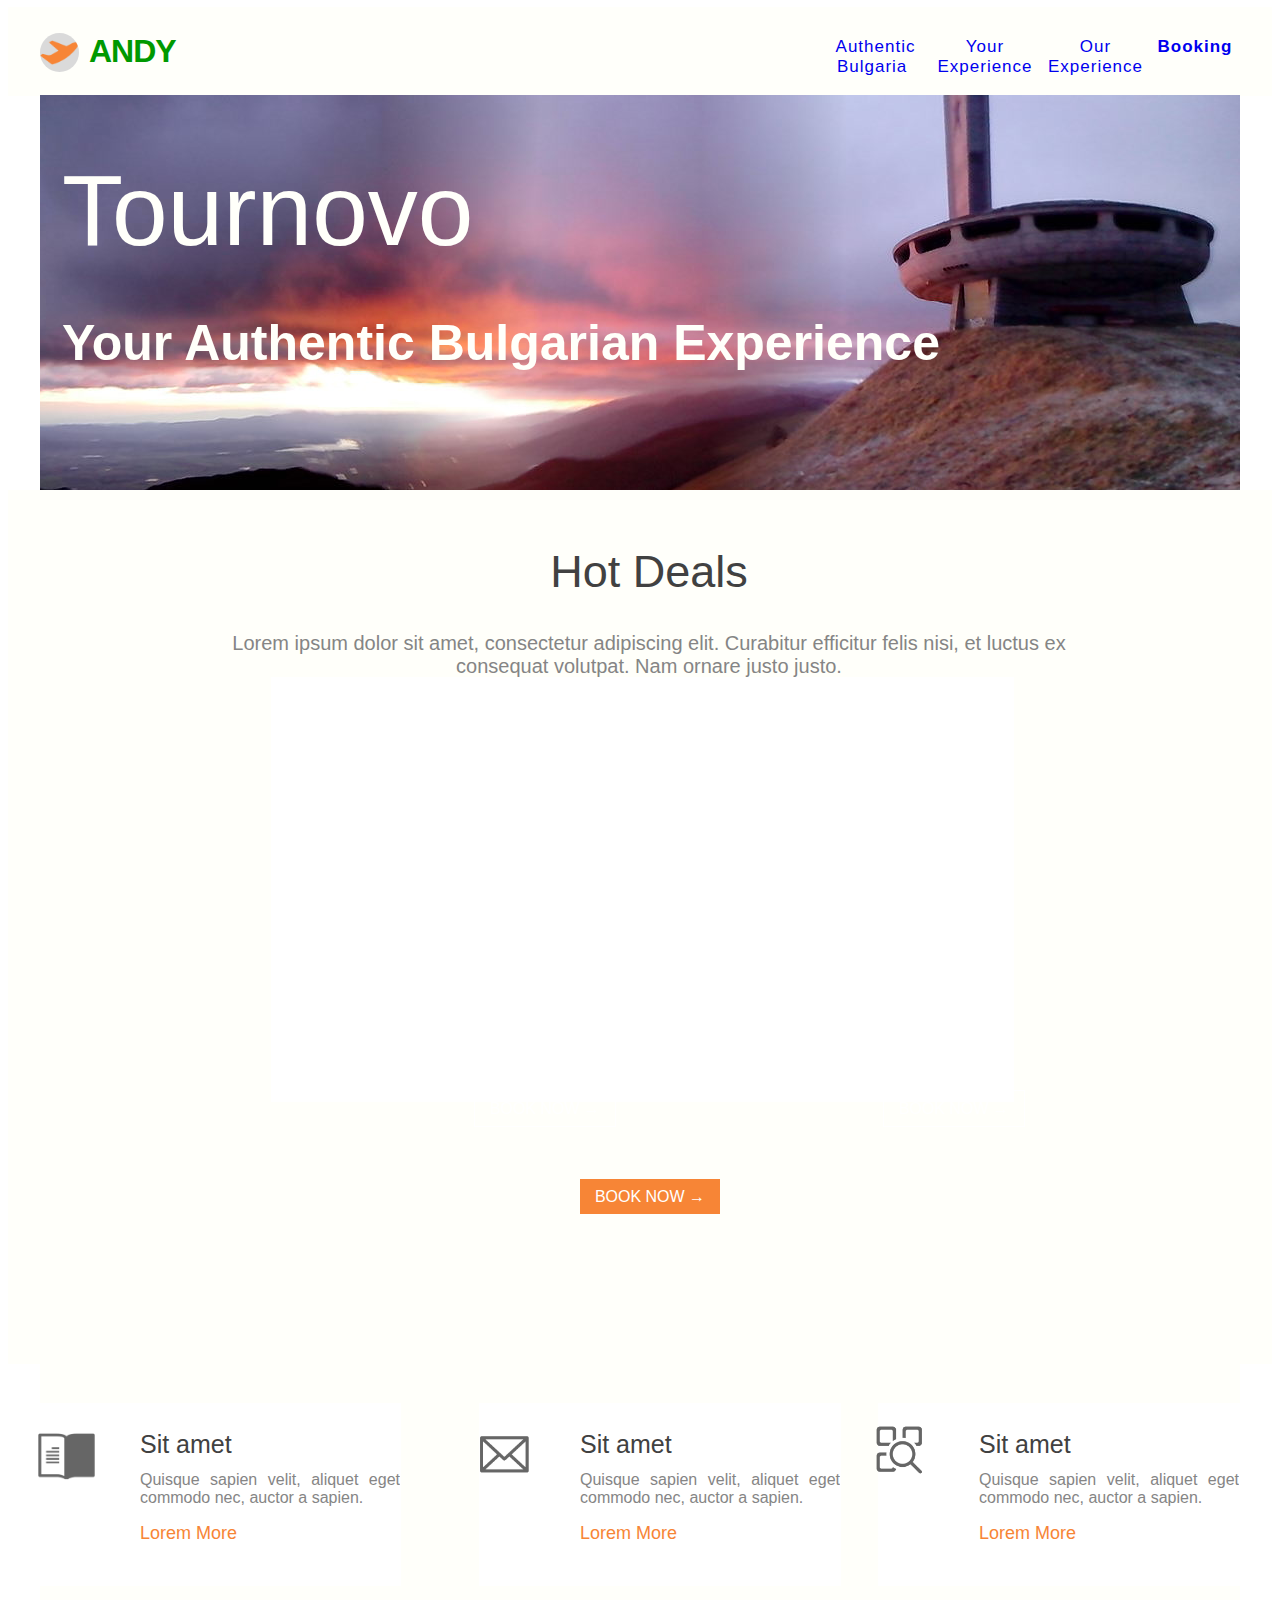
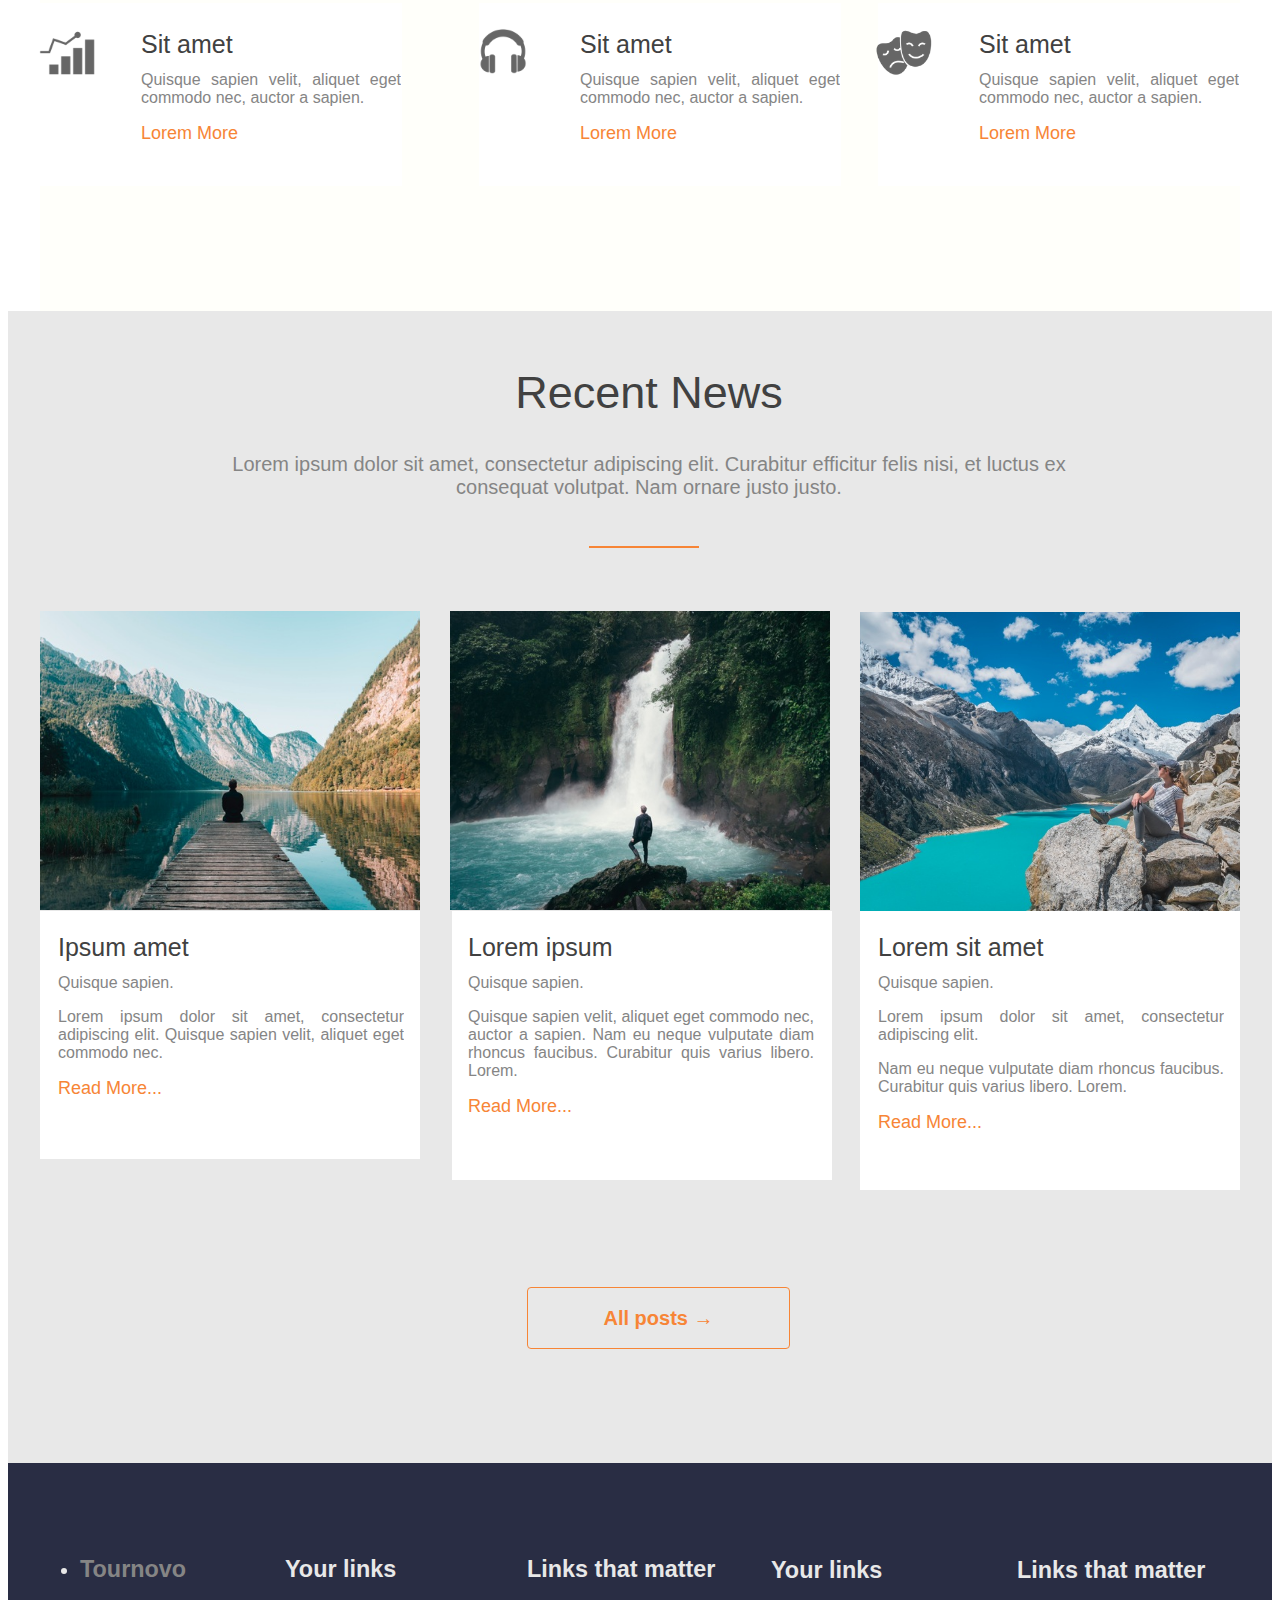
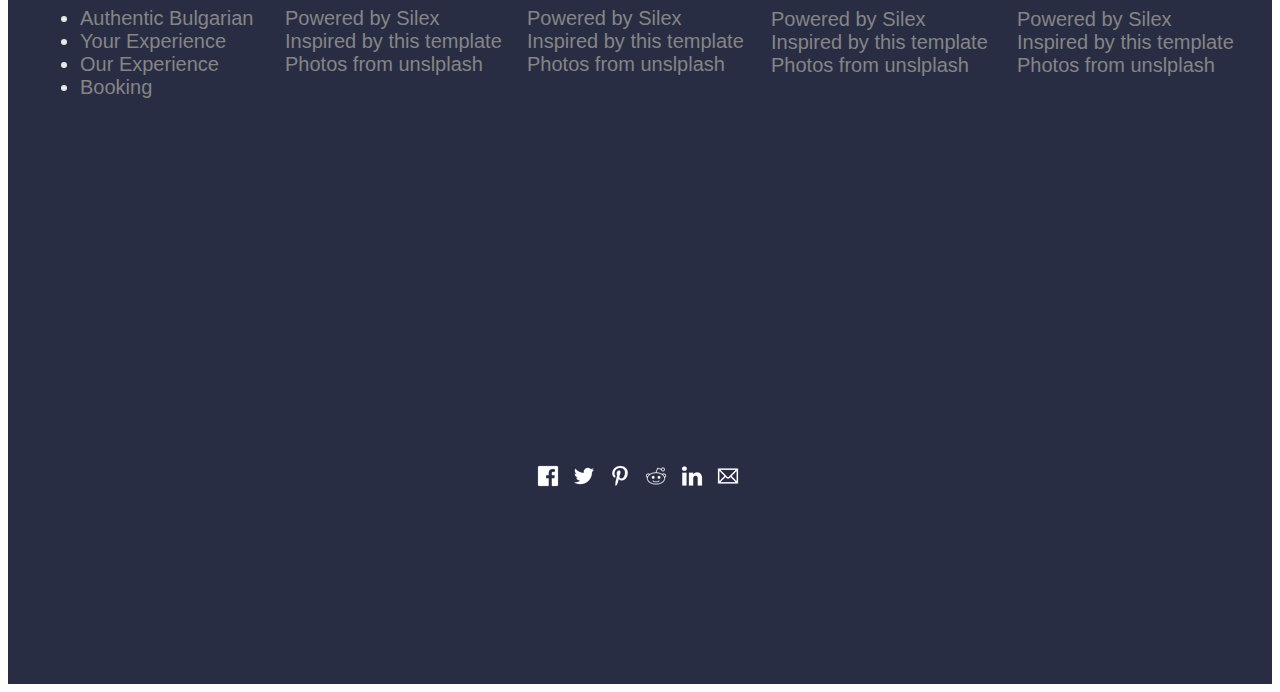
==== index.html @ 617daf5d "Batch update" ====
<!doctype html><html lang=""><head>
    <meta charset="UTF-8">
    <!-- generator meta tag -->
    <!-- leave this for stats and Silex version check -->
    <meta name="generator" content="Silex v2.2.10">
    <!-- End of generator meta tag -->
    <script type="text/javascript" src="js/jquery.js"></script>
    
    
    <script type="text/javascript" src="js/front-end.js"></script>
    <link rel="stylesheet" href="css/normalize.css">
    <link rel="stylesheet" href="css/front-end.css">

    
    <script type="text/javascript" class="silex-script"></script>
    
    <title> - Home</title>
    

    
<meta name="website-width" content="1200"><meta name="viewport" content="width=device-width, initial-scale=1"><meta name="hostingProvider" content="unifile"><meta name="twitter:title" content="Silex template"><meta name="og:title" content="Silex template"><meta name="twitter:description" content="your description here"><meta name="og:description" content="your description here"><script src="js/ol.js"></script><script src="js/ol.js"></script><link href="https://fonts.googleapis.com/css?family=Inconsolata&amp;display=swap&quot; rel=&quot;stylesheet&quot;" rel="stylesheet" class="silex-custom-font"><link href="https://fonts.googleapis.com/css?family=Dosis" rel="stylesheet" class="silex-custom-font"><meta name="twitter:card" content="summary"><link href="css/styles.css" rel="stylesheet" type="text/css">
    <style>body { opacity: 0; transition: .25s opacity ease; }</style></head>

<body class="body-initial all-style enable-mobile silex-runtime silex-published" data-silex-type="container-element" style="">
    <div class="silex-pages">
        

        <a id="page-home" data-silex-type="page-element" class="page-element page-link-active" href="./">Home</a><a id="page-your-experience" data-silex-type="page-element" class="page-element" href="your-experience.html">Your Experience</a><a id="page-our-experience" data-silex-type="page-element" class="page-element" href="our-experience.html">Our Experience</a><a id="page-bookings" data-silex-type="page-element" class="page-element" href="bookings.html">Bookings</a><a id="page-contact" data-silex-type="page-element" class="page-element" href="contact.html">Contact</a><a id="page-authentic-bulgaria" href="authentic-bulgaria.html" data-silex-type="page-element" class="page-element">Authentic Bulgaria</a></div>









    <div data-silex-type="container-element" class="container-element editable-style silex-id-1478366444112-1 section-element" style="">
        <div data-silex-type="container-element" class="editable-style silex-element-content silex-id-1478366444112-0 silex-container-content container-element website-width"><div data-silex-type="text-element" class="editable-style silex-id-1552765147494-1 text-element silex-component hide-on-desktop hamburger-menu prevent-auto-z-index"><div class="silex-element-content normal"><style>.hamburger-menu_1563834136395_59 {position: absolute; z-index: 20;}.silex-editor .hamburger-menu_1563834136395_59 nav {left: -9999px;}.hamburger-menu_1563834136395_59 nav ul {margin-top: 80px;}.hamburger-menu_1563834136395_59 nav {opacity: 0; position: absolute; background-color: #ededed; transition: left 1s ease, height 0s ease 1s; left: -300px; width: 300px; height: 20px;}.hamburger-menu_1563834136395_59.open nav {opacity: 1; height: 100vh; left: 0; transition: left 1s ease, height 0s ease 0s;}.hamburger-menu_1563834136395_59 .nav-container {z-index: 10; position: absolute;}.hamburger-menu_1563834136395_59.open .nav-container {}.hamburger-menu_1563834136395_59 .hamburger-btn {z-index: 20; cursor: pointer; position: absolute;}.hamburger-menu_1563834136395_59 .hamburger-btn span {display: block; width: 30px; height: 5px; margin-bottom: 3px; position: relative; background-color: #000000; border: 1px solid #ffffff; border-radius: 3px; transition: border-color 0.1s ease-in,
      opacity 0.1s ease-in,
      transform 0.1s ease-in,
      background 0.1s ease-in;}.hamburger-menu_1563834136395_59.open .hamburger-btn span {border-color: rgba(255, 255, 255, 0);}.hamburger-menu_1563834136395_59 .hamburger-btn span:first-child {transform-origin: 4px -2px;}.hamburger-menu_1563834136395_59.open .hamburger-btn span:first-child {transform: rotate(45deg) translate(7px, -4px);}.hamburger-menu_1563834136395_59.open .hamburger-btn span:nth-last-child(2) {opacity: 0;}.hamburger-menu_1563834136395_59 .hamburger-btn span:nth-child(3) {transform-origin: -11px 4px;}.hamburger-menu_1563834136395_59.open .hamburger-btn span:nth-child(3) {transform: rotate(-45deg) translate(0, 12px);}</style>
<!-- inspired by https://codepen.io/erikterwan/pen/EVzeRP -->
<div class="hamburger-menu_1563834136395_59 closed">
    <div class="hamburger-btn fixed">
      <span></span>
      <span></span>
      <span></span>
    </div>
    <div class="nav-container">
      <div class="prevent-scale">
        <nav role="navigation" class="">
            <ul>
            
                <li><a href="./" class="page-link-active">Home</a></li>
            
                <li><a href="vacations.html" class="">Vacations</a></li>
            
                <li><a href="flights.html" class="">Flights</a></li>
            
                <li><a href="hotels.html" class="">Hotels</a></li>
            
                <li><a href="contact.html">Contact</a></li>
            
            </ul>
        </nav>
      </div>
  </div>
</div>
<script type="text/javascript">
(function() {
  var isOpen = false;
  function close() {
    isOpen = false;
    $('.hamburger-menu_1563834136395_59').removeClass('open');
    $('.hamburger-menu_1563834136395_59').addClass('closed');
  }
  function open() {
    isOpen = true;
    $('.hamburger-menu_1563834136395_59').addClass('open');
    $('.hamburger-menu_1563834136395_59').removeClass('closed');
  }
  function toggle() {
    if(isOpen) close();
    else open();
  }
  var silexElement = $('.hamburger-menu_1563834136395_59').closest('.editable-style');
  function move(data) {
    var offset = silexElement.offset();
    $('.hamburger-menu_1563834136395_59 .nav-container').css({
      'transform': 'translate(' + (data.scrollLeft - (offset.left/data.scale)) + 'px, ' + (data.scrollTop - (offset.top/data.scale)) + 'px)'
    });
  }
  $('.hamburger-menu_1563834136395_59 .hamburger-btn').click(function() { toggle(); });
  $(document).on('silex.scroll silex.resize', function(e, data) {
    close();
    move(data);
  });
  close();
})();
</script>
</div></div><a href="./" data-silex-type="container-element" class="editable-style silex-id-1537545843556-0 container-element page-link-active" style=""><div data-silex-type="container-element" class="editable-style silex-id-1537543126065-5 container-element" style=""></div><div data-silex-type="text-element" class="editable-style silex-id-1537542841131-2 text-element header" style=""><div class="silex-element-content normal"><h1>Andy <br></h1><span class="_wysihtml-temp-caret-fix" style="position: absolute; display: block; min-width: 1px; z-index: 99999;">﻿</span></div></div></a><a href="bookings.html" data-silex-type="text-element" class="editable-style silex-id-1537543262916-6 text-element hide-on-mobile header" style=""><div class="silex-element-content normal"><p><b>Booking</b> <br></p></div></a><a href="your-experience.html" data-silex-type="text-element" class="editable-style text-element hide-on-mobile silex-id-1578572754921-5 page-home paged-element header paged-element-visible" style=""><div class="silex-element-content normal"><p>Your Experience<br></p></div></a><a href="authentic-bulgaria.html" data-silex-type="text-element" class="editable-style text-element hide-on-mobile silex-id-1578572752612-3 page-home paged-element header paged-element-visible" style=""><div class="silex-element-content normal"><p>Authentic <br>Bulgaria&nbsp;</p></div></a><a href="our-experience.html" data-silex-type="text-element" class="editable-style text-element hide-on-mobile silex-id-1578572750758-2 page-home paged-element header paged-element-visible" style=""><div class="silex-element-content normal"><p>Our Experience<br></p></div></a></div>
    </div>
    <div data-silex-type="container-element" class="container-element editable-style silex-id-1474394621033-3 section-element page-home paged-element paged-element-visible" style="">
        <div data-silex-type="container-element" class="editable-style silex-element-content silex-id-1474394621032-2 silex-container-content container-element website-width" style=""><div data-silex-type="text-element" class="editable-style silex-id-1537544309118-10 text-element hide-on-mobile text-style-1" style=""><div class="silex-element-content normal">Tournovo<b><br></b><b>Your Authentic Bulgarian Experience</b></div></div></div>
    </div>
    
















<div data-silex-type="container-element" class="container-element editable-style silex-id-1537643586565-1 section-element page-home paged-element paged-element-visible"><div data-silex-type="container-element" class="editable-style silex-id-1537643586561-0 container-element silex-element-content silex-container-content website-width" style=""><div data-silex-type="text-element" class="editable-style silex-id-1537643777522-2 text-element text-style-2" style=""><div class="silex-element-content normal"><h2>Hot deals</h2><p>Lorem ipsum dolor sit amet, consectetur adipiscing elit. Curabitur efficitur felis nisi, et luctus ex consequat volutpat. Nam ornare justo justo.<br></p></div>﻿﻿</div><div data-silex-type="container-element" class="editable-style silex-id-1537644017404-3 container-element" style=""></div><a href="your-experience.html" data-silex-type="text-element" class="editable-style text-element silex-id-1537645603431-17 button-inverted-light" style=""><div class="silex-element-content normal"><p>Book now <b>→</b><br></p></div></a><a href="your-experience.html" data-silex-type="text-element" class="editable-style text-element silex-id-1537645618576-18 button-inverted-light" style=""><div class="silex-element-content normal"><p>Book now <b>→</b><br></p></div></a><div data-silex-type="html-element" class="editable-style silex-id-1578575011900-10 html-element" style=""><div class="silex-element-content"><iframe src="https://www.youtube.com/embed/62Qvp4y031k" allow="accelerometer; autoplay; encrypted-media; gyroscope; picture-in-picture" allowfullscreen="" width="745" height="419" frameborder="0"></iframe></div></div><a href="your-experience.html" data-silex-type="text-element" class="editable-style silex-id-1537645442791-16 text-element button-light" style=""><div class="silex-element-content normal"><p>Book now <b>→</b><br></p></div></a></div></div><div data-silex-type="container-element" class="container-element editable-style silex-id-1537645224759-14 section-element page-home paged-element paged-element-visible"><div data-silex-type="container-element" class="editable-style silex-id-1537645224756-13 container-element silex-element-content silex-container-content website-width" style=""><div data-silex-type="container-element" class="editable-style silex-id-1537726344833-1 container-element" style=""><div data-silex-type="image-element" class="editable-style silex-id-1537726250783-0 image-element" style=""><img src="assets/book-5.png" class="silex-element-content"></div><div data-silex-type="text-element" class="editable-style silex-id-1537725384590-20 text-element card-text" style=""><div class="silex-element-content normal"><h3>Sit amet</h3><p>Quisque sapien velit, aliquet eget commodo nec, auctor a sapien.</p><p><a href="page-1.html" class="">Lorem More</a><br></p></div></div></div><div data-silex-type="container-element" class="editable-style container-element silex-id-1537726375054-2" style=""><div data-silex-type="image-element" class="editable-style image-element silex-id-1537726375055-3" style=""><img src="assets/envelope.png" class="silex-element-content"></div><div data-silex-type="text-element" class="editable-style text-element card-text silex-id-1537726375058-4" style=""><div class="silex-element-content normal"><h3>Sit amet</h3><p>Quisque sapien velit, aliquet eget commodo nec, auctor a sapien.</p><p><a href="page-1.html" class="">Lorem More</a><br></p></div></div></div><div data-silex-type="container-element" class="editable-style container-element silex-id-1537726380176-5" style=""><div data-silex-type="image-element" class="editable-style image-element silex-id-1537726380177-6" style=""><img src="assets/search.png" class="silex-element-content"></div><div data-silex-type="text-element" class="editable-style text-element card-text silex-id-1537726380180-7" style=""><div class="silex-element-content normal"><h3>Sit amet</h3><p>Quisque sapien velit, aliquet eget commodo nec, auctor a sapien.</p><p><a href="page-1.html" class="">Lorem More</a><br></p></div></div></div><div data-silex-type="container-element" class="editable-style container-element silex-id-1537726449519-8" style=""><div data-silex-type="image-element" class="editable-style image-element silex-id-1537726449520-9" style=""><img src="assets/government.png" class="silex-element-content"></div><div data-silex-type="text-element" class="editable-style text-element card-text silex-id-1537726449522-10" style=""><div class="silex-element-content normal"><h3>Sit amet</h3><p>Quisque sapien velit, aliquet eget commodo nec, auctor a sapien.</p><p><a href="page-1.html" class="">Lorem More</a><br></p></div></div></div><div data-silex-type="container-element" class="editable-style container-element silex-id-1537726449547-11" style=""><div data-silex-type="image-element" class="editable-style image-element silex-id-1537726449547-12" style=""><img src="assets/music-4.png" class="silex-element-content"></div><div data-silex-type="text-element" class="editable-style text-element card-text silex-id-1537726449547-13" style=""><div class="silex-element-content normal"><h3>Sit amet</h3><p>Quisque sapien velit, aliquet eget commodo nec, auctor a sapien.</p><p><a href="page-1.html" class="">Lorem More</a><br></p></div></div></div><div data-silex-type="container-element" class="editable-style container-element silex-id-1537726449554-14" style=""><div data-silex-type="image-element" class="editable-style image-element silex-id-1537726449554-15" style=""><img src="assets/masks-1.png" class="silex-element-content"></div><div data-silex-type="text-element" class="editable-style text-element card-text silex-id-1537726449555-16" style=""><div class="silex-element-content normal"><h3>Sit amet</h3><p>Quisque sapien velit, aliquet eget commodo nec, auctor a sapien.</p><p><a href="page-1.html" class="">Lorem More</a><br></p></div></div></div></div></div><div data-silex-type="container-element" class="container-element editable-style section-element silex-id-1537728817328-76 page-home paged-element paged-element-visible"><div data-silex-type="container-element" class="editable-style container-element silex-element-content silex-container-content website-width silex-id-1537728817329-77"><div data-silex-type="text-element" class="editable-style text-element text-style-2 silex-id-1537728817329-78" style=""><div class="silex-element-content normal"><h2>Recent news<br></h2><p>Lorem ipsum dolor sit amet, consectetur adipiscing elit. Curabitur efficitur felis nisi, et luctus ex consequat volutpat. Nam ornare justo justo.<br></p></div>﻿﻿</div><div data-silex-type="container-element" class="editable-style container-element silex-id-1537728817332-79" style=""></div><div data-silex-type="text-element" class="editable-style text-element card silex-id-1537728817337-81" style=""><div class="silex-element-content normal"><p><br></p></div></div><div data-silex-type="container-element" class="editable-style silex-id-1537729232007-90 container-element" style=""><div data-silex-type="text-element" class="editable-style silex-id-1537728948634-87 text-element card-text" style=""><div class="silex-element-content normal"><h3>Ipsum amet</h3><p>Quisque sapien.</p><p>Lorem ipsum dolor sit amet, consectetur adipiscing elit. Quisque sapien velit, aliquet eget commodo nec.<br></p><p><a href="page-1.html" class="">Read more...</a><br></p></div></div></div><div data-silex-type="text-element" class="editable-style text-element card silex-id-1537728817334-80" style=""><div class="silex-element-content normal"><br></div></div><div data-silex-type="container-element" class="editable-style container-element silex-id-1537729269953-91" style=""><div data-silex-type="text-element" class="editable-style text-element card-text silex-id-1537729122264-89" style=""><div class="silex-element-content normal"><h3>Lorem sit amet</h3><p>Quisque sapien.</p><p>Lorem ipsum dolor sit amet, consectetur adipiscing elit. <br></p><p>Nam eu neque vulputate diam rhoncus faucibus. Curabitur quis varius libero. Lorem.</p><p><a href="page-1.html" class="">Read more...</a><br></p></div></div></div><div data-silex-type="text-element" class="editable-style text-element card silex-id-1537728817341-82" style=""><div class="silex-element-content normal"><p><br></p></div></div><div data-silex-type="container-element" class="editable-style container-element silex-id-1537729270483-92" style=""><div data-silex-type="text-element" class="editable-style text-element card-text silex-id-1537729104796-88" style=""><div class="silex-element-content normal"><h3>Lorem ipsum<br></h3><p>Quisque sapien.</p><p>Quisque sapien velit, aliquet eget commodo nec, auctor a sapien. Nam eu neque vulputate diam rhoncus faucibus. Curabitur quis varius libero. Lorem.</p><p><a href="page-1.html" class="">Read more...</a><br></p></div></div></div><div data-silex-type="text-element" class="editable-style text-element button-invert silex-id-1537728817346-86" style=""><div class="silex-element-content normal"><p>All posts →<br></p></div></div></div>﻿</div><div data-silex-type="container-element" class="editable-style container-element silex-id-1537729669184-95 page-home paged-element paged-element-visible" style=""></div><div data-silex-type="container-element" class="container-element editable-style silex-id-1537726585006-18 section-element"><div data-silex-type="container-element" class="editable-style silex-id-1537726585003-17 container-element silex-element-content silex-container-content website-width"><div class="editable-style text-element silex-id-1537541949036-0 footer" data-silex-type="text-element" style="">
                <div class="silex-element-content normal"><ul><li><h3><a href="./" class="page-link-active">Tournovo</a></h3></li><li><a href="authentic-bulgaria.html">Authentic Bulgarian</a></li><li><a href="your-experience.html">Your Experience</a></li><li><a href="our-experience.html">Our Experience</a></li><li><a href="bookings.html">Booking</a><br></li></ul><span class="_wysihtml-temp-caret-fix" style="position: absolute; display: block; min-width: 1px; z-index: 99999;">﻿</span></div>
            </div><div class="editable-style text-element footer silex-id-1537729664972-94" data-silex-type="text-element" style="">
                <div class="silex-element-content normal"><h3>Your links<br></h3><p><a href="https://www.silex.me/" target="_blank" title="Silex website builder">Powered by Silex</a><a href="https://www.free-css.com/assets/files/free-css-templates/preview/page231/travel/" target="_blank"><br>Inspired by this template</a><br><a href="https://unsplash.com/search/photos/travel" target="_blank" title="Travel photos">Photos from unslplash</a><br></p></div>
            </div><div class="editable-style text-element footer silex-id-1537729669185-96" data-silex-type="text-element" style="">
                <div class="silex-element-content normal"><h3>Links that matter</h3><p><a href="https://www.silex.me/" target="_blank" title="Silex website builder">Powered by Silex</a><a href="https://www.free-css.com/assets/files/free-css-templates/preview/page231/travel/" target="_blank"><br>Inspired by this template</a><br><a href="https://unsplash.com/search/photos/travel" target="_blank" title="Travel photos">Photos from unslplash</a><br></p></div>
            </div><div class="editable-style text-element footer silex-id-1537729843289-103" data-silex-type="text-element" style="">
                <div class="silex-element-content normal"><h3>Links that matter</h3><p><a href="https://www.silex.me/" target="_blank" title="Silex website builder">Powered by Silex</a><a href="https://www.free-css.com/assets/files/free-css-templates/preview/page231/travel/" target="_blank"><br>Inspired by this template</a><br><a href="https://unsplash.com/search/photos/travel" target="_blank" title="Travel photos">Photos from unslplash</a><br></p></div>
            </div><div class="editable-style text-element footer silex-id-1537729843289-102" data-silex-type="text-element" style="">
                <div class="silex-element-content normal"><h3>Your links<br></h3><p><a href="https://www.silex.me/" target="_blank" title="Silex website builder">Powered by Silex</a><a href="https://www.free-css.com/assets/files/free-css-templates/preview/page231/travel/" target="_blank"><br>Inspired by this template</a><br><a href="https://unsplash.com/search/photos/travel" target="_blank" title="Travel photos">Photos from unslplash</a><br></p></div>
            </div><div data-silex-type="html-element" class="editable-style silex-id-1537730084852-104 html-element silex-component silex-component-share" style=""><div class="silex-element-content">
<ul class="share-buttons" id="id_1537730155895_125">
  
  <li><a href="https://www.facebook.com/sharer/sharer.php?u=https://www.silex.me&amp;t=Silex website builder" title="Share on Facebook" target="_blank"><img alt="Share on Facebook" src="assets/Facebook.png"></a></li>
  
  
  <li><a href="https://twitter.com/intent/tweet?source=https://www.silex.me&amp;text=Silex website builder:%20https://www.silex.me&amp;via=silexlabs" target="_blank" title="Share on Twitter"><img alt="Twitt" src="assets/Twitter.png"></a></li>
  
  
  
  
  <li><a href="http://pinterest.com/pin/create/button/?url=https://www.silex.me&amp;description=Here is a silex template" target="_blank" title="Pin it"><img alt="Pin it" src="assets/Pinterest.png"></a></li>
  
  
  
  <li><a href="http://www.reddit.com/submit?url=https://www.silex.me&amp;title=Silex website builder" target="_blank" title="Submit to Reddit"><img alt="Submit to Reddit" src="assets/Reddit.png"></a></li>
  
  
  <li><a href="http://www.linkedin.com/shareArticle?mini=true&amp;url=https://www.silex.me&amp;title=Silex website builder&amp;summary=Here is a silex template&amp;source=https://www.silex.me" target="_blank" title="Share on LinkedIn"><img alt="Share on LinkedIn" src="assets/LinkedIn.png"></a></li>
  
  
  
  
  <li><a href="mailto:?subject=Silex website builder&amp;body=Here is a silex template:%20https://www.silex.me" target="_blank" title="Send email"><img alt="Send by email" src="assets/Email.png"></a></li>
  
</ul>

<style type="text/css">#id_1537730155895_125.share-buttons {list-style: none; padding: 0;}#id_1537730155895_125.share-buttons li {display: inline;}#id_1537730155895_125.share-buttons .sr-only {position: absolute; clip: rect(1px, 1px, 1px, 1px); padding: 0; border: 0; height: 1px; width: 1px; overflow: hidden;}</style>
</div></div></div></div>

</body></html>
---- css/front-end.css ----
/**
 * This file holds the basic CSS styles of Silex websites
 */

/* pages */
.page-element{
  display: none;
}
.paged-element{
  display: none;
}
.silex-published .paged-element{
  display: block;
}
/* default style for silex elements */
.editable-style{
  position: absolute;
  box-sizing: content-box; /* this is needed to set the size of elements with a border (though it could be omited since this is the default value) */
}
.silex-element-content{
  overflow: hidden;
  border-radius: initial;
  width: 100%;
}
/* prevent-auto-z-index is to let the components handle their z-index */
.section-element > .silex-element-content > *:not(.prevent-auto-z-index) {
  /* put the elements of a section on top of sections bellow */
  z-index: 10;
}
.silex-element-content {
  pointer-events: none;
}
.silex-element-content[contenteditable="true"] {
  min-height: 20px;
  cursor: text;
  pointer-events: auto;
}
.editable-style.silex-selected.text-editor-focus {
  /* remove text box selection markers
  box-shadow: none;
  */
  /* a click on current text box will select it */
  cursor: pointer;
}
.text-editor-focus .ui-resizable-handle {
  /* remove text box UI handles for resize */
  display: none;
}
.section-element > .silex-element-content {
  /* section have a content element, and it needs to keep pointer events
     because it container other silex elements
  */
  pointer-events: auto;
}
body.silex-runtime .silex-element-content {
  pointer-events: auto;
}
.editable-style.section-element {
  position: relative;
  left: 0;
  top: 0;
  right: 0;
  padding: 0 100px;
  margin: 0;
}
.silex-runtime .editable-style.section-element {
  padding: 0;
  margin: 0;
  margin-top: -1px;
}
.default-site-width, /* for backward compat, FIXME: remove in a while */
.website-width {
  width: 960px;
}
.section-element .silex-container-content {
  position: relative;
  left: 0;
  top: 0;
  margin-left: auto;
  margin-right: auto;
  overflow: initial;
}
/* background */
.background{
  position: relative !important;
  left: 0 !important;
  top: 0 !important; /* !important is useful while editing */
  margin-left: auto;
  margin-right: auto;
  z-index: 1;
}
/* resize */
.editable-style.image-element .silex-element-content {
  position: absolute;
  border-radius: inherit; /* this is to follow the element's radius */
  height: 100%;
}
/* wysihtml text editor styles */
.wysiwyg-float-left {
  float: left;
  margin: 0 8px 8px 0;
}
.wysiwyg-float-right {
  float: right;
  margin: 0 0 8px 8px;
}
/* Remove dots surrounding links in Firefox
    because of normalize.css */
a:focus{ outline: none;}

body.silex-runtime .editable-style[data-silex-href] {
  cursor: pointer;
}
body.enable-mobile .editable-style.hide-on-desktop {
  display: none;
}
/* elements styles */
body.enable-mobile .background {
  height: initial;
  padding-bottom: 50px;
}
.silex-runtime .fixed {
  position: absolute;
  z-index: 20;
}
/* Mobile styles */
@media (max-width:480px) {
  /* hide horizontal scroll bar which appears because of residual values in css
  html {
    overflow-x: hidden;
  }
  */
  body {
    position: initial; /* used to be absolute but now only in editor (editable.css), when position is absolute the body has the size of its content */
  }
  /* mobile mode */
  body.enable-mobile .editable-style:not(.prevent-mobile-style),
  body.enable-mobile .background.background-initial {
    position: static;
    top: auto;
    left: auto;
    max-width: 100%;
    min-width: auto; /* this is to remove sections min-width, since section min-width is set to the witdh of its content in Element::setStyle() */
    margin-left: auto;
    margin-right: auto;
  }
  body.enable-mobile .editable-style.container-element {
    padding: 10px; /* leave space between a container and its content */
  }
  body.enable-mobile .editable-style.section-element {
    padding: 0;
  }
  body.enable-mobile .editable-style.section-element > .silex-element-content {
    padding: 10px 0; /* leave space between a container and its content */
  }
  body.enable-mobile.silex-resizing .editable-style:not(.prevent-mobile-style) {
    max-width: unset; /* while dragging let the user size the elements freely */
  }
  body.enable-mobile .image-element.editable-style:not(.prevent-mobile-style) {
    position: relative;
  }
  body.enable-mobile .editable-style.section-element {
    max-width: 100%; /* section bg should be 100% width because user do not need to grab the side and resize */
    padding: 0;
    margin: 0;
  }
  body.enable-mobile .container-element {
    display: flex;
    align-items: center;
    justify-content: space-around;
    flex-wrap: wrap;
    height: fit-content;
  }
  /* but still hide paged elements or desktop only elements */
  .paged-element-hidden.paged-element.editable-style {
    display: none;
  }
  body.enable-mobile .editable-style.hide-on-mobile {
    display: none;
  }
  body.enable-mobile .editable-style.hide-on-desktop {
    display: initial;
  }
  body.silex-runtime.enable-mobile .background.background-initial {
    max-width: 100%;
  }
}

/**
 * prodotype components
 */
.silex-element-content-full-height .silex-element-content {
  height: 100%;
}
.prodotype-preview {
  display: none;
}
.prodotype-runtime,
.prodotype-runtime-strict {
  display: none;
}
.prodotype-published {
  display: none;
}
body.silex-editor .prodotype-preview {
  display: block;
}
body.silex-runtime .prodotype-runtime,
body.silex-runtime .prodotype-runtime-strict {
  display: block;
}
body.silex-published .prodotype-published {
  display: block;
}
body.silex-publish .prodotype-runtime-strict {
  display: none;
}
.prodotype-force-size {
  position: absolute;
  width: 100%;
  height: 100%;
}
.silex-component-button button {
  width: 100%;
}
/* full-width component*/
div.editable-style.full-width-section {
  min-height: 100px;
}

div.editable-style.full-width-section>.editable-style {
  position: static;
  min-width: 100%;
}

div.editable-style.full-width-section>.editable-style.silex-element-content {
  display: none;
}
---- css/styles.css ----
@media (min-width:481px) {div.paged-element-visible.column-section {display: flex; position: relative; top: auto; left: auto;}div.column-section>.silex-element-content {display: none;}div.column-section>.editable-style {flex: 1 1 auto; position: relative; top: auto; left: auto; width: auto; height: auto; min-height: 20px; margin: 15px; transition: margin .2s ease;}div.editable-style.drop-zone-candidate>.editable-style {margin-bottom: 55px;}.silex-runtime div.column-section>.editable-style {margin: 0;}div.column-section>.editable-style>.editable-style {position: relative; top: auto; left: auto; margin: auto;}}
.body-initial {background-color: rgba(255,255,255,1);}.silex-id-1478366444112-1 {background-color: rgba(255,255,250,1); min-width: 1200px;}.silex-id-1478366444112-0 {min-height: 89px; background-color: rgba(255,255,250,1); top: 15px; left: 499px;}.silex-id-1552765147494-1 {min-height: 27px; width: 33px; background-color: transparent; top: 100px; left: 686px;}@media only screen and (max-width: 480px) {.silex-id-1552765147494-1 {left: -12px; top: 11246px;}}.silex-id-1537545843556-0 {width: 231px; background-color: transparent; min-height: 90px; top: 0px; left: 0px;}@media only screen and (max-width: 480px) {.silex-id-1537545843556-0 {top: 0px; left: 148px; width: 269px; min-height: 90px;}}.silex-id-1537543126065-5 {width: 39px; background-color: rgba(218,218,218,1); min-height: 39px; top: 26px; left: 0px; background-image: url(../assets/logo.png); background-size: contain; border-radius: 50px 50px 50px 50px;}.silex-id-1537542841131-2 {width: 155px; min-height: 79px; top: 5px; left: 49px;}@media only screen and (max-width: 480px) {.silex-id-1537542841131-2 {top: 4px; left: 122px; width: 205px; min-height: 83px;}}.silex-id-1537543262916-6 {width: 90px; min-height: 78px; top: 13px; left: 1110px; background-color: transparent;}.silex-id-1578572754921-5 {width: 114px; min-height: 78px; top: 13px; left: 888px; background-color: transparent;}.silex-id-1578572752612-3 {width: 107px; min-height: 78px; top: 13px; left: 782px; background-color: transparent;}.silex-id-1578572750758-2 {width: 109px; min-height: 78px; top: 13px; left: 1001px; background-color: transparent;}.silex-id-1474394621033-3 {background-size: cover; background-position: bottom left; background-color: transparent;}@media only screen and (max-width: 480px) {.silex-id-1474394621033-3 {top: 150px; left: 0px;}}.silex-id-1474394621032-2 {min-height: 396px; background-color: transparent; top: 0px; left: 0px; background-image: url(../assets/PANO_20141221_164855396.jpg); background-size: auto; background-position: top right;}@media only screen and (max-width: 480px) {.silex-id-1474394621032-2 {min-height: 710px;}}.silex-id-1537544309118-10 {width: 909px; min-height: 375px; top: 58px; left: 22px;}.silex-id-1537643586565-1 {min-width: 1200px; background-color: rgba(255,255,250,1);}@media only screen and (max-width: 480px) {.silex-id-1537643586565-1 {top: 860px; left: 0px;}}.silex-id-1537643586561-0 {background-color: rgba(255,255,250,1); min-height: 874px; top: 0px; left: 0px;}@media only screen and (max-width: 480px) {.silex-id-1537643586561-0 {min-height: 2285px;}}.silex-id-1537643777522-2 {width: 854px; min-height: 207px; top: 22px; left: 182px;}.silex-id-1537644017404-3 {width: 110px; background-color: transparent; min-height: 21px; top: 214px; left: 549px; border-width: 0 0 2px 0; border-style: solid; border-color: rgba(247,133,54,1);}.silex-id-1537645603431-17 {width: 140px; min-height: 34px; top: 600px; left: 434px; border-width: 1px 1px 1px 1px; border-style: solid; border-color: rgba(255,255,255,1);}@media only screen and (max-width: 480px) {.silex-id-1537645603431-17 {top: 1465px; left: 112px; width: 217px; min-height: 65px;}}.silex-id-1537645618576-18 {width: 140px; min-height: 35px; top: 600px; left: 843px; border-width: 1px 1px 1px 1px; border-style: solid; border-color: rgba(255,255,255,1);}@media only screen and (max-width: 480px) {.silex-id-1537645618576-18 {top: 2052px; left: 112px; width: 217px; min-height: 65px;}}.silex-id-1578575011900-10 {width: 743px; min-height: 425px; background-color: rgb(255, 255, 255); top: 187px; left: 231px;}.silex-id-1537645442791-16 {width: 140px; min-height: 35px; top: 689px; left: 540px;}@media only screen and (max-width: 480px) {.silex-id-1537645442791-16 {top: 880px; left: 113px; width: 217px; min-height: 65px;}}.silex-id-1537645224759-14 {top: 1848px; left: 5px; min-width: 1200px;}@media only screen and (max-width: 480px) {.silex-id-1537645224759-14 {top: 2705px; left: 0px;}}.silex-id-1537645224756-13 {background-color: rgba(255,255,250,1); min-height: 549px; top: -71px; left: 0px;}@media only screen and (max-width: 480px) {.silex-id-1537645224756-13 {min-height: 1431px;}}.silex-id-1537726344833-1 {width: 362px; background-color: rgb(255, 255, 255); min-height: 183px; top: 40px; left: -1px;}.silex-id-1537726250783-0 {width: 67px; min-height: 67px; top: 20px; left: -6px; opacity: 0.6;}.silex-id-1537725384590-20 {width: 260px; min-height: 130px; top: 15px; left: 101px;}.silex-id-1537726375054-2 {width: 362px; background-color: rgb(255, 255, 255); min-height: 183px; top: 40px; left: 439px;}.silex-id-1537726375055-3 {width: 63px; min-height: 63px; top: 20px; left: -6px; opacity: 0.6;}.silex-id-1537726375058-4 {width: 260px; min-height: 130px; top: 15px; left: 101px;}.silex-id-1537726380176-5 {width: 362px; background-color: rgb(255, 255, 255); min-height: 183px; top: 40px; left: 838px;}.silex-id-1537726380177-6 {width: 54px; min-height: 54px; top: 20px; left: -6px; opacity: 0.6;}.silex-id-1537726380180-7 {width: 260px; min-height: 130px; top: 15px; left: 101px;}.silex-id-1537726449519-8 {width: 362px; background-color: rgb(255, 255, 255); min-height: 183px; top: 240px; left: 0px;}.silex-id-1537726449520-9 {width: 60px; min-height: 60px; top: 20px; left: -1px; opacity: 0.6;}.silex-id-1537726449522-10 {width: 260px; min-height: 130px; top: 15px; left: 101px;}.silex-id-1537726449547-11 {width: 362px; background-color: rgb(255, 255, 255); min-height: 183px; top: 240px; left: 439px;}.silex-id-1537726449547-12 {width: 60px; min-height: 60px; top: 20px; left: -6px; opacity: 0.6;}.silex-id-1537726449547-13 {width: 260px; min-height: 130px; top: 15px; left: 101px;}.silex-id-1537726449554-14 {width: 362px; background-color: rgb(255, 255, 255); min-height: 183px; top: 240px; left: 838px;}.silex-id-1537726449554-15 {width: 60px; min-height: 60px; top: 20px; left: -4px; opacity: 0.6;}.silex-id-1537726449555-16 {width: 260px; min-height: 130px; top: 15px; left: 101px;}.silex-id-1537728817328-76 {min-width: 1200px; background-color: rgba(232,232,232,1); top: 679px; left: NaNpx;}@media only screen and (max-width: 480px) {.silex-id-1537728817328-76 {top: 5958px; left: 0px;}}.silex-id-1537728817329-77 {width: 1200px; min-height: 1135px; top: 15px; left: 382px;}@media only screen and (max-width: 480px) {.silex-id-1537728817329-77 {min-height: 3073px;}}.silex-id-1537728817329-78 {width: 854px; min-height: 207px; top: 22px; left: 182px;}.silex-id-1537728817332-79 {width: 110px; background-color: transparent; min-height: 21px; top: 214px; left: 549px; border-width: 0 0 2px 0; border-style: solid; border-color: rgba(247,133,54,1);}.silex-id-1537728817337-81 {width: 380px; min-height: 299px; top: 300px; left: 410px; background-image: url(../assets/stefan-stefancik-545709-unsplash.jpg); background-size: cover; background-position: center center; background-repeat: no-repeat; background-color: rgba(133,133,133,1);}@media only screen and (max-width: 480px) {.silex-id-1537728817337-81 {top: 776px; left: 11px; width: 421px; min-height: 299px;}}.silex-id-1537729232007-90 {width: 380px; background-color: rgb(255, 255, 255); min-height: 248px; top: 600px; left: 0px;}@media only screen and (max-width: 480px) {.silex-id-1537729232007-90 {top: 1488px; left: 11px; width: 421px; min-height: 429px;}}.silex-id-1537728948634-87 {width: 346px; min-height: 204px; top: 10px; left: 18px;}@media only screen and (max-width: 480px) {.silex-id-1537728948634-87 {top: 0px; left: 11px; width: 400px; min-height: 429px;}}.silex-id-1537728817334-80 {width: 380px; min-height: 299px; top: 300px; left: 0px; background-image: url(../assets/simon-migaj-421505-unsplash.jpg); background-size: cover; background-position: center center; background-repeat: no-repeat; background-color: rgba(133,133,133,1);}@media only screen and (max-width: 480px) {.silex-id-1537728817334-80 {top: 420px; left: 11px; width: 421px; min-height: 299px;}}.silex-id-1537729269953-91 {width: 380px; background-color: rgb(255, 255, 255); min-height: 279px; top: 600px; left: 820px;}@media only screen and (max-width: 480px) {.silex-id-1537729269953-91 {top: 1974px; left: 11px; width: 421px; min-height: 539px;}}.silex-id-1537729122264-89 {width: 346px; min-height: 240px; top: 10px; left: 18px;}@media only screen and (max-width: 480px) {.silex-id-1537729122264-89 {top: 0px; left: 11px; width: 400px; min-height: 539px;}}.silex-id-1537728817341-82 {width: 380px; min-height: 299px; top: 301px; left: 820px; background-image: url(../assets/willian-justen-de-vasconcellos-692828-unsplash.jpg); background-size: cover; background-position: center center; background-repeat: no-repeat; background-color: rgba(133,133,133,1);}@media only screen and (max-width: 480px) {.silex-id-1537728817341-82 {top: 1132px; left: 11px; width: 421px; min-height: 299px;}}.silex-id-1537729270483-92 {width: 380px; background-color: rgb(255, 255, 255); min-height: 269px; top: 600px; left: 412px;}@media only screen and (max-width: 480px) {.silex-id-1537729270483-92 {top: 2570px; left: 11px; width: 421px; min-height: 507px;}}.silex-id-1537729104796-88 {width: 346px; min-height: 224px; top: 10px; left: 16px;}@media only screen and (max-width: 480px) {.silex-id-1537729104796-88 {top: 0px; left: 11px; width: 400px; min-height: 507px;}}.silex-id-1537728817346-86 {width: 261px; min-height: 60px; top: 976px; left: 487px; border-radius: 4px 4px 4px 4px; border-width: 1px 1px 1px 1px; border-style: solid; border-color: rgba(247,133,54,1);}@media only screen and (max-width: 480px) {.silex-id-1537728817346-86 {top: 2648px; left: 14px; width: 413px; min-height: 60px;}}.silex-id-1537729669184-95 {width: 100px; background-color: transparent; min-height: 100px; top: 3267px; left: 944px;}.silex-id-1545056415237-3 {min-width: 1200px;}@media only screen and (max-width: 480px) {.silex-id-1545056415237-3 {top: 89px; left: 0px;}}.silex-id-1545056415233-2 {width: 1200px; min-height: 791px; top: 15px; left: 108px;}@media only screen and (max-width: 480px) {.silex-id-1545056415233-2 {min-height: 1543px;}}.silex-id-1545056530213-6 {width: 276px; min-height: 139px; top: 0px; left: 0px;}@media only screen and (max-width: 480px) {.silex-id-1545056530213-6 {top: 56px; left: 11px; width: 424px; min-height: 139px;}}.silex-id-1548870370847-0 {height: 496px; width: 777px; background-color: transparent; top: 132px; left: 0px;}.silex-id-1548871340538-0 {width: 400px; height: 488px; background-color: transparent; top: 136px; left: 800px;}.silex-id-1545056569614-8 {min-width: 1200px;}.silex-id-1545056569608-7 {width: 1200px; min-height: 517px; top: 15px; left: 108px;}.silex-id-1545056587321-9 {width: 854px; min-height: 137px; top: 0px; left: 179px;}.silex-id-1545056612457-10 {min-width: 1200px; top: 100px; left: NaNpx;}.silex-id-1545056612458-11 {width: 1200px; min-height: 517px; top: 15px; left: 108px;}.silex-id-1545056612459-12 {width: 854px; min-height: 137px; top: 0px; left: 179px;}.silex-id-1545056615878-13 {min-width: 1200px; top: 100px; left: NaNpx;}.silex-id-1545056615879-14 {width: 1200px; min-height: 517px; top: 15px; left: 108px;}.silex-id-1545056615879-15 {width: 854px; min-height: 137px; top: 0px; left: 179px;}.silex-id-1537726585006-18 {top: 2450px; left: 5px; background-color: rgba(41,45,68,1); min-width: 1200px;}@media only screen and (max-width: 480px) {.silex-id-1537726585006-18 {top: 7840px; left: 0px;}}.silex-id-1537726585003-17 {width: 1200px; min-height: 821px; top: 15px; left: 382px;}@media only screen and (max-width: 480px) {.silex-id-1537726585003-17 {min-height: 1757px;}}.silex-id-1537541949036-0 {min-height: 380px; width: 222px; top: 70px; left: 0px;}@media only screen and (max-width: 480px) {.silex-id-1537541949036-0 {top: 9px; left: 11px; width: 421px; min-height: 168px;}}.silex-id-1537729664972-94 {min-height: 380px; width: 222px; top: 70px; left: 245px;}@media only screen and (max-width: 480px) {.silex-id-1537729664972-94 {top: 194px; left: 11px; width: 421px; min-height: 168px;}}.silex-id-1537729669185-96 {min-height: 380px; width: 222px; top: 70px; left: 487px;}@media only screen and (max-width: 480px) {.silex-id-1537729669185-96 {top: 380px; left: 11px; width: 421px; min-height: 168px;}}.silex-id-1537729843289-103 {min-height: 380px; width: 222px; top: 71px; left: 977px;}@media only screen and (max-width: 480px) {.silex-id-1537729843289-103 {top: 565px; left: 11px; width: 421px; min-height: 168px;}}.silex-id-1537729843289-102 {min-height: 380px; width: 222px; top: 71px; left: 731px;}@media only screen and (max-width: 480px) {.silex-id-1537729843289-102 {top: 751px; left: 11px; width: 421px; min-height: 168px;}}.silex-id-1537730084852-104 {width: 218px; min-height: 104px; background-color: transparent; top: 581px; left: 492px;}@media only screen and (max-width: 480px) {.silex-id-1537730084852-104 {top: 2048px; left: 111px; width: 221px; min-height: 104px;}}
.text-element > .silex-element-content {font-family: GlacialIndifferenceRegular, sans-serif;}a {text-decoration: none;}[data-silex-href] {text-decoration: none;}@media only screen and (max-width: 480px) {p {font-size: 1.5em;}}
.footer.text-element > .silex-element-content {font-size: 20px; color: #E8E8E8; text-align: left;}.footer a {color: #858585; text-decoration: none;}.footer [data-silex-href] {color: #858585; text-decoration: none;}@media only screen and (max-width: 480px), only screen and (max-device-width: 480px) {}
.header h1 {font-size: 32px; color: #009900; text-transform: uppercase; letter-spacing: -1px;}.header.text-element > .silex-element-content {font-variant: normal; letter-spacing: 1px; background: linear-gradient(); -webkit-transition: all 1s ease; -moz-transition: all 1s ease; -o-transition: all 1s ease; transition: all 1s ease;}.header p {font-variant: normal; font-weight: normal; font-size: 17px; color: #; text-align: center; word-spacing: 1px; letter-spacing: 1px; -webkit-transition: all 1s ease; -moz-transition: all 1s ease; -o-transition: all 1s ease; transition: all 1s ease;}.header a {font-weight: bold; color: #505050; text-decoration: none; -webkit-transition: all 1s ease; -moz-transition: all 1s ease; -o-transition: all 1s ease; transition: all 1s ease;}.header [data-silex-href] {font-weight: bold; color: #505050; text-decoration: none; -webkit-transition: all 1s ease; -moz-transition: all 1s ease; -o-transition: all 1s ease; transition: all 1s ease;}.header .page-link-active {color: #505050;}.header.text-element > .silex-element-content:hover {color: #009900;}.header p:hover {color: #009900;}.header a:hover {color: #009900;}.header [data-silex-href]:hover {color: #009900;}
.text-style-1 h2 {font-weight: normal; font-size: 45px; text-transform: capitalize;}.text-style-1 h3 {font-weight: normal; font-size: 25px;}.text-style-1.text-element > .silex-element-content {font-style: normal; font-size: 100px; color: #fffffa;}.text-style-1 b {font-weight: bold; font-size: 50px;}
.tab.text-element > .silex-element-content {font-weight: bold; color: #ffffff; text-align: center;}
.tab2.text-element > .silex-element-content {font-weight: bold; color: #F78536; text-align: center;}.tab2.text-element > .silex-element-content:hover {background-color: #e0e0e0;}
.inputs.text-element > .silex-element-content {font-weight: bold; color: #F78536; background-color: #e8e8e8; line-height: 1px; text-indent: 10px;}
.label.text-element > .silex-element-content {font-weight: bold; font-size: 14px; color: #585858; line-height: 1px;}
.button.text-element > .silex-element-content {font-weight: bold; font-size: 20px; color: #ffffff; background-color: #F78536; text-align: center; line-height: 1;}
.text-style-2 h2 {font-weight: normal; font-size: 45px; color: #414141; text-transform: capitalize; line-height: 1;}.text-style-2.text-element > .silex-element-content {text-align: center;}.text-style-2 p {font-size: 20px; color: #858585;}@media only screen and (max-width: 480px), only screen and (max-device-width: 480px) {.text-style-2 p {font-size: 2em;}}
.card h3 {font-weight: normal; font-size: 35px; line-height: 0.1;}.card.text-element > .silex-element-content {color: #ffffff; text-indent: 22px;}.card a {font-size: 18px; color: #ffffff; background-color: #F78536; text-decoration: none; text-transform: uppercase;}.card [data-silex-href] {font-size: 18px; color: #ffffff; background-color: #F78536; text-decoration: none; text-transform: uppercase;}.card b {font-size: 29px;}.card u {font-size: 18px; text-decoration: none;}
.button-light.text-element > .silex-element-content {font-weight: normal; font-size: 16px; color: #ffffff; background-color: #F78536; text-align: center; text-transform: uppercase; line-height: 0.2;}
.button-invert.text-element > .silex-element-content {font-weight: bold; font-size: 20px; color: #F78536; text-align: center; line-height: 1;}
.button-inverted-light.text-element > .silex-element-content {font-weight: normal; font-size: 16px; color: #ffffff; text-align: center; text-transform: uppercase; line-height: 0.2;}@media only screen and (max-width: 480px), only screen and (max-device-width: 480px) {.button-inverted-light.text-element > .silex-element-content {color: #000000;}}
.website-width {width: 1200px;}
.card-text h3 {font-weight: normal; font-size: 25px; color: #414141; line-height: 0.1;}.card-text.text-element > .silex-element-content {color: #858585; text-align: justify; column-gap: 50px;}.card-text a {font-size: 18px; color: #F78536; text-decoration: none; text-transform: capitalize;}.card-text [data-silex-href] {font-size: 18px; color: #F78536; text-decoration: none; text-transform: capitalize;}.card-text b {font-size: 29px;}.card-text u {font-size: 18px; text-decoration: none;}@media only screen and (max-width: 480px), only screen and (max-device-width: 480px) {.card-text.text-element > .silex-element-content {text-align: left;}}
.label-image.text-element > .silex-element-content {font-weight: bold; font-size: 25px; color: #ffffff; text-align: center; line-height: 4;}
.text-style-3.text-element > .silex-element-content {columns: 3;}
.card-text-2 h3 {font-weight: normal; font-size: 25px; color: #414141; line-height: 0.1;}.card-text-2.text-element > .silex-element-content {color: #858585; text-align: justify; columns: 3; column-gap: 50px;}.card-text-2 p {text-indent: 12px;}.card-text-2 a {font-size: 18px; color: #F78536; text-decoration: none; text-transform: capitalize; text-indent: 31px;}.card-text-2 [data-silex-href] {font-size: 18px; color: #F78536; text-decoration: none; text-transform: capitalize; text-indent: 31px;}.card-text-2 b {font-size: 29px;}.card-text-2 u {font-size: 18px; text-decoration: none;}
@media only screen and (max-width: 480px), only screen and (max-device-width: 480px) {.hamburger-menu.text-element > .silex-element-content {font-size: 1.5em; text-indent: 15px;}.hamburger-menu a {color: #000000; line-height: 2;}.hamburger-menu [data-silex-href] {color: #000000; line-height: 2;}.hamburger-menu ul li {list-style-type: none;}.hamburger-menu .page-link-active {color: #f78536;}}body.silex-runtime {opacity: 1;}
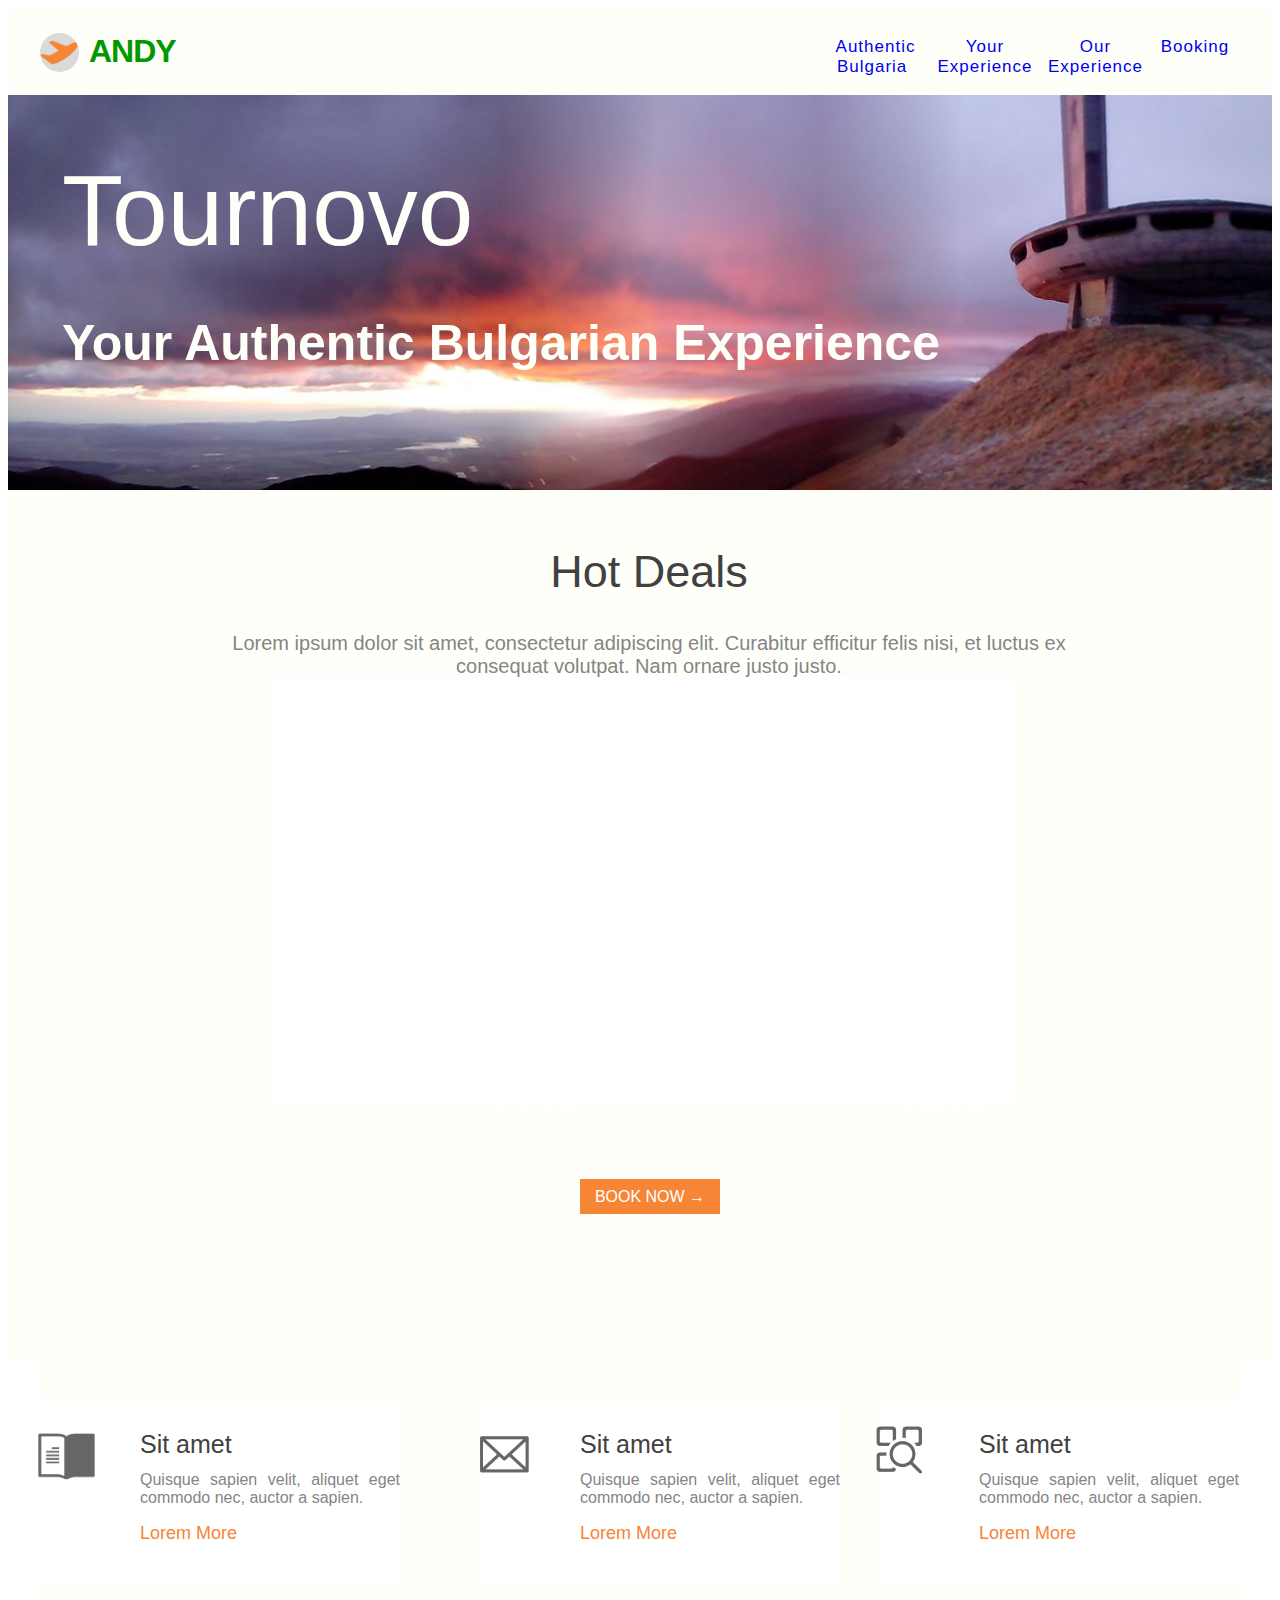
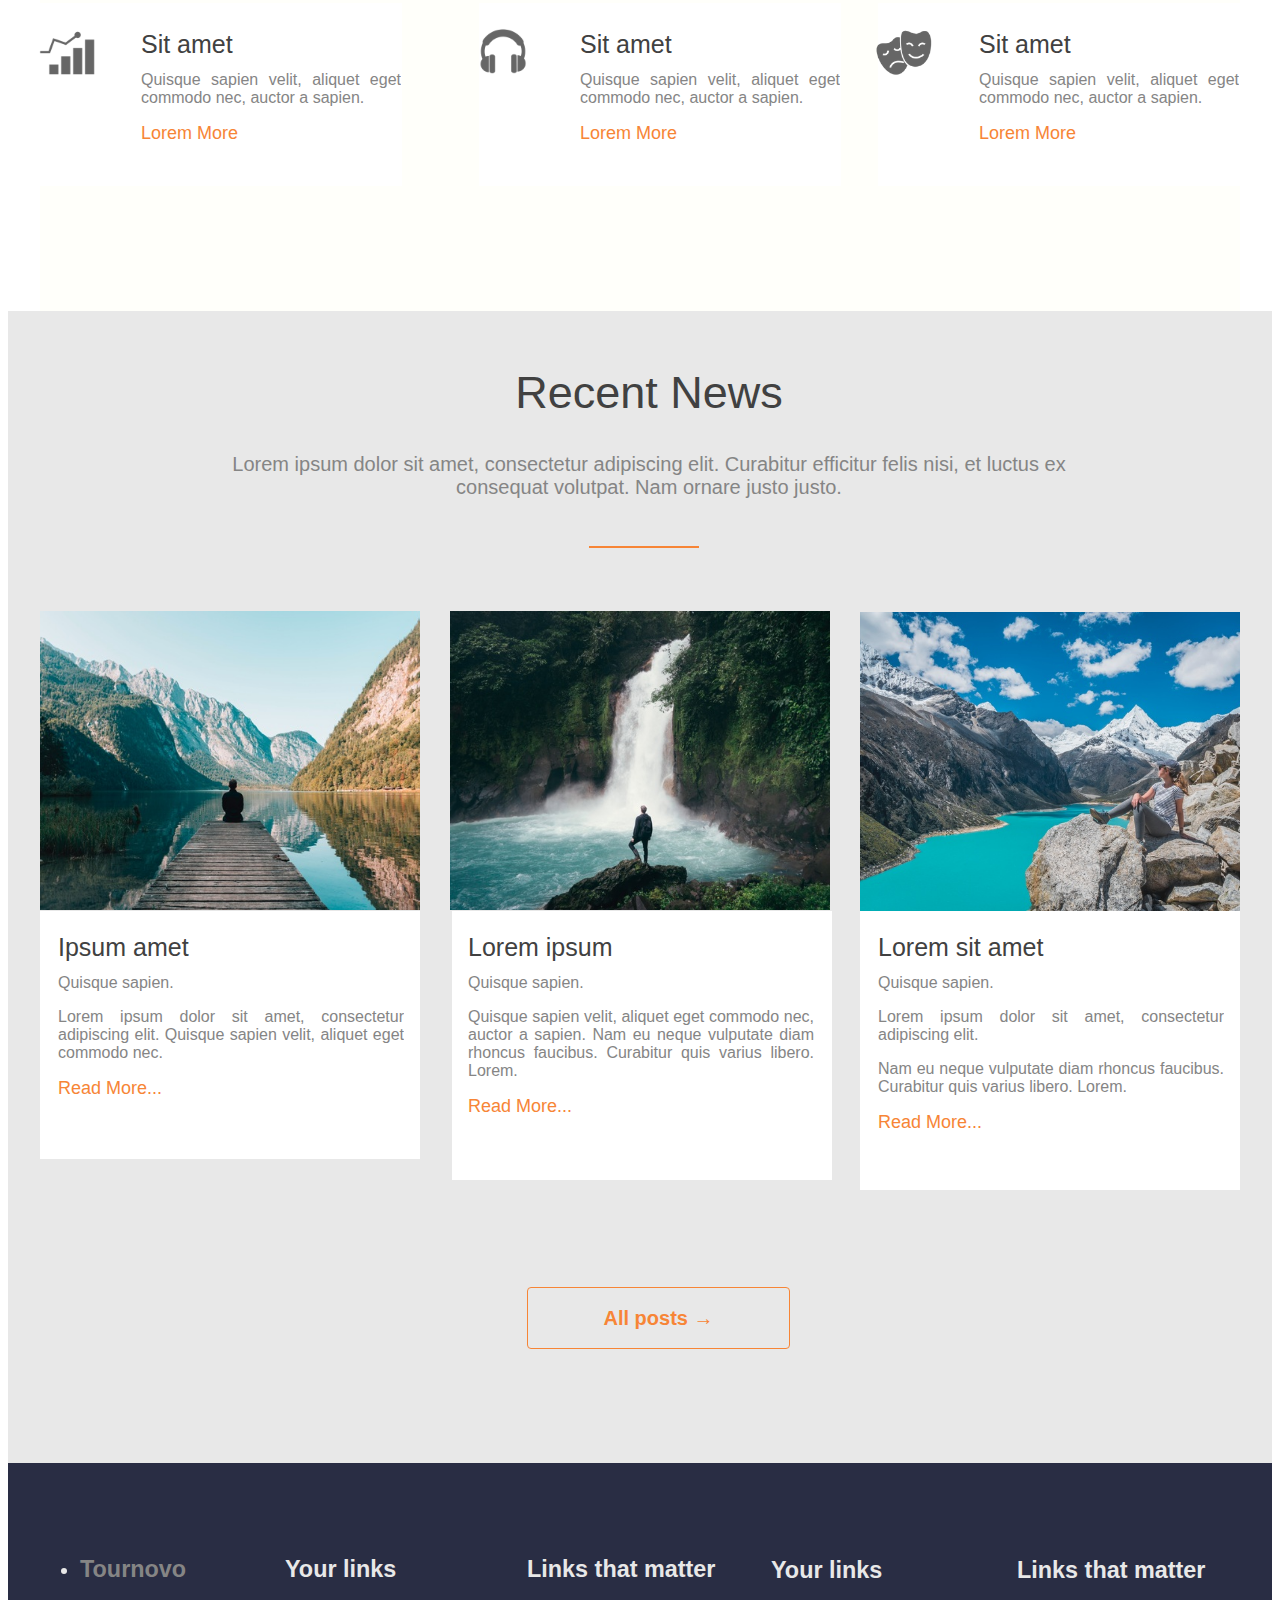
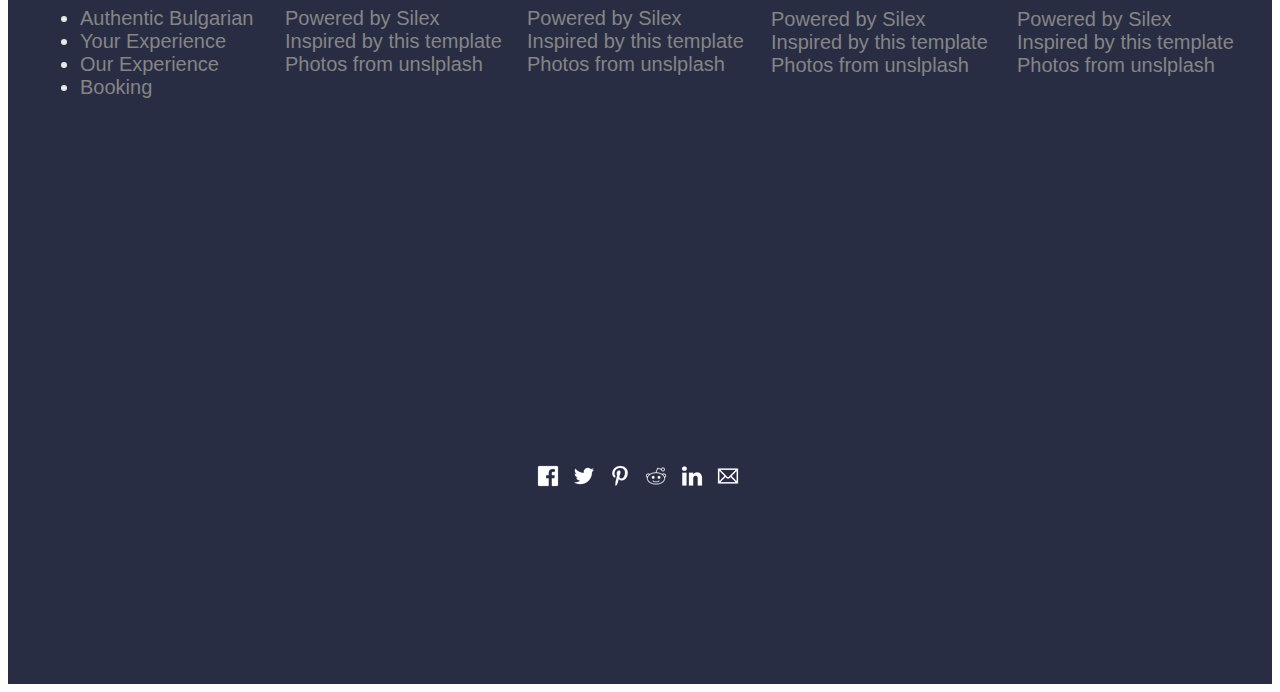
==== commit ee1cf29b: "Batch update" ====
--- a/index.html
+++ b/index.html
@@ -18,7 +18,7 @@
     
 
     
-<meta name="website-width" content="1200"><meta name="viewport" content="width=device-width, initial-scale=1"><meta name="hostingProvider" content="unifile"><meta name="twitter:title" content="Silex template"><meta name="og:title" content="Silex template"><meta name="twitter:description" content="your description here"><meta name="og:description" content="your description here"><script src="js/ol.js"></script><script src="js/ol.js"></script><link href="https://fonts.googleapis.com/css?family=Inconsolata&amp;display=swap&quot; rel=&quot;stylesheet&quot;" rel="stylesheet" class="silex-custom-font"><link href="https://fonts.googleapis.com/css?family=Dosis" rel="stylesheet" class="silex-custom-font"><meta name="twitter:card" content="summary"><link href="css/styles.css" rel="stylesheet" type="text/css">
+<meta name="website-width" content="1200"><meta name="viewport" content="width=device-width, initial-scale=1"><meta name="hostingProvider" content="unifile"><meta name="twitter:title" content="Silex template"><meta name="og:title" content="Silex template"><meta name="twitter:description" content="your description here"><meta name="og:description" content="your description here"><script src="js/ol.js"></script><script src="js/ol.js"></script><link href="https://fonts.googleapis.com/css?family=Inconsolata&amp;display=swap%22%20rel=%22stylesheet%22" rel="stylesheet" class="silex-custom-font"><link href="https://fonts.googleapis.com/css?family=Dosis" rel="stylesheet" class="silex-custom-font"><meta name="twitter:card" content="summary"><link href="css/styles.css" rel="stylesheet" type="text/css">
     <style>body { opacity: 0; transition: .25s opacity ease; }</style></head>
 
 <body class="body-initial all-style enable-mobile silex-runtime silex-published" data-silex-type="container-element" style="">
@@ -99,7 +99,7 @@
   close();
 })();
 </script>
-</div></div><a href="./" data-silex-type="container-element" class="editable-style silex-id-1537545843556-0 container-element page-link-active" style=""><div data-silex-type="container-element" class="editable-style silex-id-1537543126065-5 container-element" style=""></div><div data-silex-type="text-element" class="editable-style silex-id-1537542841131-2 text-element header" style=""><div class="silex-element-content normal"><h1>Andy <br></h1><span class="_wysihtml-temp-caret-fix" style="position: absolute; display: block; min-width: 1px; z-index: 99999;">﻿</span></div></div></a><a href="bookings.html" data-silex-type="text-element" class="editable-style silex-id-1537543262916-6 text-element hide-on-mobile header" style=""><div class="silex-element-content normal"><p><b>Booking</b> <br></p></div></a><a href="your-experience.html" data-silex-type="text-element" class="editable-style text-element hide-on-mobile silex-id-1578572754921-5 page-home paged-element header paged-element-visible" style=""><div class="silex-element-content normal"><p>Your Experience<br></p></div></a><a href="authentic-bulgaria.html" data-silex-type="text-element" class="editable-style text-element hide-on-mobile silex-id-1578572752612-3 page-home paged-element header paged-element-visible" style=""><div class="silex-element-content normal"><p>Authentic <br>Bulgaria&nbsp;</p></div></a><a href="our-experience.html" data-silex-type="text-element" class="editable-style text-element hide-on-mobile silex-id-1578572750758-2 page-home paged-element header paged-element-visible" style=""><div class="silex-element-content normal"><p>Our Experience<br></p></div></a></div>
+</div></div><a href="./" data-silex-type="container-element" class="editable-style silex-id-1537545843556-0 container-element page-link-active" style=""><div data-silex-type="container-element" class="editable-style silex-id-1537543126065-5 container-element" style=""></div><div data-silex-type="text-element" class="editable-style silex-id-1537542841131-2 text-element header" style=""><div class="silex-element-content normal"><h1>Andy <br></h1><span class="_wysihtml-temp-caret-fix" style="position: absolute; display: block; min-width: 1px; z-index: 99999;">﻿</span></div></div></a><a href="bookings.html" data-silex-type="text-element" class="editable-style silex-id-1537543262916-6 text-element hide-on-mobile header" style=""><div class="silex-element-content normal"><p>Booking</p><p> </p></div></a><a href="your-experience.html" data-silex-type="text-element" class="editable-style text-element hide-on-mobile silex-id-1578572754921-5 page-home paged-element header paged-element-visible" style=""><div class="silex-element-content normal"><p>Your Experience<br></p></div></a><a href="authentic-bulgaria.html" data-silex-type="text-element" class="editable-style text-element hide-on-mobile silex-id-1578572752612-3 page-home paged-element header paged-element-visible" style=""><div class="silex-element-content normal"><p>Authentic <br>Bulgaria&nbsp;</p></div></a><a href="our-experience.html" data-silex-type="text-element" class="editable-style text-element hide-on-mobile silex-id-1578572750758-2 page-home paged-element header paged-element-visible" style=""><div class="silex-element-content normal"><p>Our Experience<br></p></div></a></div>
     </div>
     <div data-silex-type="container-element" class="container-element editable-style silex-id-1474394621033-3 section-element page-home paged-element paged-element-visible" style="">
         <div data-silex-type="container-element" class="editable-style silex-element-content silex-id-1474394621032-2 silex-container-content container-element website-width" style=""><div data-silex-type="text-element" class="editable-style silex-id-1537544309118-10 text-element hide-on-mobile text-style-1" style=""><div class="silex-element-content normal">Tournovo<b><br></b><b>Your Authentic Bulgarian Experience</b></div></div></div>
--- a/css/styles.css
+++ b/css/styles.css
@@ -1,6 +1,6 @@
 
 @media (min-width:481px) {div.paged-element-visible.column-section {display: flex; position: relative; top: auto; left: auto;}div.column-section>.silex-element-content {display: none;}div.column-section>.editable-style {flex: 1 1 auto; position: relative; top: auto; left: auto; width: auto; height: auto; min-height: 20px; margin: 15px; transition: margin .2s ease;}div.editable-style.drop-zone-candidate>.editable-style {margin-bottom: 55px;}.silex-runtime div.column-section>.editable-style {margin: 0;}div.column-section>.editable-style>.editable-style {position: relative; top: auto; left: auto; margin: auto;}}
-.body-initial {background-color: rgba(255,255,255,1);}.silex-id-1478366444112-1 {background-color: rgba(255,255,250,1); min-width: 1200px;}.silex-id-1478366444112-0 {min-height: 89px; background-color: rgba(255,255,250,1); top: 15px; left: 499px;}.silex-id-1552765147494-1 {min-height: 27px; width: 33px; background-color: transparent; top: 100px; left: 686px;}@media only screen and (max-width: 480px) {.silex-id-1552765147494-1 {left: -12px; top: 11246px;}}.silex-id-1537545843556-0 {width: 231px; background-color: transparent; min-height: 90px; top: 0px; left: 0px;}@media only screen and (max-width: 480px) {.silex-id-1537545843556-0 {top: 0px; left: 148px; width: 269px; min-height: 90px;}}.silex-id-1537543126065-5 {width: 39px; background-color: rgba(218,218,218,1); min-height: 39px; top: 26px; left: 0px; background-image: url(../assets/logo.png); background-size: contain; border-radius: 50px 50px 50px 50px;}.silex-id-1537542841131-2 {width: 155px; min-height: 79px; top: 5px; left: 49px;}@media only screen and (max-width: 480px) {.silex-id-1537542841131-2 {top: 4px; left: 122px; width: 205px; min-height: 83px;}}.silex-id-1537543262916-6 {width: 90px; min-height: 78px; top: 13px; left: 1110px; background-color: transparent;}.silex-id-1578572754921-5 {width: 114px; min-height: 78px; top: 13px; left: 888px; background-color: transparent;}.silex-id-1578572752612-3 {width: 107px; min-height: 78px; top: 13px; left: 782px; background-color: transparent;}.silex-id-1578572750758-2 {width: 109px; min-height: 78px; top: 13px; left: 1001px; background-color: transparent;}.silex-id-1474394621033-3 {background-size: cover; background-position: bottom left; background-color: transparent;}@media only screen and (max-width: 480px) {.silex-id-1474394621033-3 {top: 150px; left: 0px;}}.silex-id-1474394621032-2 {min-height: 396px; background-color: transparent; top: 0px; left: 0px; background-image: url(../assets/PANO_20141221_164855396.jpg); background-size: auto; background-position: top right;}@media only screen and (max-width: 480px) {.silex-id-1474394621032-2 {min-height: 710px;}}.silex-id-1537544309118-10 {width: 909px; min-height: 375px; top: 58px; left: 22px;}.silex-id-1537643586565-1 {min-width: 1200px; background-color: rgba(255,255,250,1);}@media only screen and (max-width: 480px) {.silex-id-1537643586565-1 {top: 860px; left: 0px;}}.silex-id-1537643586561-0 {background-color: rgba(255,255,250,1); min-height: 874px; top: 0px; left: 0px;}@media only screen and (max-width: 480px) {.silex-id-1537643586561-0 {min-height: 2285px;}}.silex-id-1537643777522-2 {width: 854px; min-height: 207px; top: 22px; left: 182px;}.silex-id-1537644017404-3 {width: 110px; background-color: transparent; min-height: 21px; top: 214px; left: 549px; border-width: 0 0 2px 0; border-style: solid; border-color: rgba(247,133,54,1);}.silex-id-1537645603431-17 {width: 140px; min-height: 34px; top: 600px; left: 434px; border-width: 1px 1px 1px 1px; border-style: solid; border-color: rgba(255,255,255,1);}@media only screen and (max-width: 480px) {.silex-id-1537645603431-17 {top: 1465px; left: 112px; width: 217px; min-height: 65px;}}.silex-id-1537645618576-18 {width: 140px; min-height: 35px; top: 600px; left: 843px; border-width: 1px 1px 1px 1px; border-style: solid; border-color: rgba(255,255,255,1);}@media only screen and (max-width: 480px) {.silex-id-1537645618576-18 {top: 2052px; left: 112px; width: 217px; min-height: 65px;}}.silex-id-1578575011900-10 {width: 743px; min-height: 425px; background-color: rgb(255, 255, 255); top: 187px; left: 231px;}.silex-id-1537645442791-16 {width: 140px; min-height: 35px; top: 689px; left: 540px;}@media only screen and (max-width: 480px) {.silex-id-1537645442791-16 {top: 880px; left: 113px; width: 217px; min-height: 65px;}}.silex-id-1537645224759-14 {top: 1848px; left: 5px; min-width: 1200px;}@media only screen and (max-width: 480px) {.silex-id-1537645224759-14 {top: 2705px; left: 0px;}}.silex-id-1537645224756-13 {background-color: rgba(255,255,250,1); min-height: 549px; top: -71px; left: 0px;}@media only screen and (max-width: 480px) {.silex-id-1537645224756-13 {min-height: 1431px;}}.silex-id-1537726344833-1 {width: 362px; background-color: rgb(255, 255, 255); min-height: 183px; top: 40px; left: -1px;}.silex-id-1537726250783-0 {width: 67px; min-height: 67px; top: 20px; left: -6px; opacity: 0.6;}.silex-id-1537725384590-20 {width: 260px; min-height: 130px; top: 15px; left: 101px;}.silex-id-1537726375054-2 {width: 362px; background-color: rgb(255, 255, 255); min-height: 183px; top: 40px; left: 439px;}.silex-id-1537726375055-3 {width: 63px; min-height: 63px; top: 20px; left: -6px; opacity: 0.6;}.silex-id-1537726375058-4 {width: 260px; min-height: 130px; top: 15px; left: 101px;}.silex-id-1537726380176-5 {width: 362px; background-color: rgb(255, 255, 255); min-height: 183px; top: 40px; left: 838px;}.silex-id-1537726380177-6 {width: 54px; min-height: 54px; top: 20px; left: -6px; opacity: 0.6;}.silex-id-1537726380180-7 {width: 260px; min-height: 130px; top: 15px; left: 101px;}.silex-id-1537726449519-8 {width: 362px; background-color: rgb(255, 255, 255); min-height: 183px; top: 240px; left: 0px;}.silex-id-1537726449520-9 {width: 60px; min-height: 60px; top: 20px; left: -1px; opacity: 0.6;}.silex-id-1537726449522-10 {width: 260px; min-height: 130px; top: 15px; left: 101px;}.silex-id-1537726449547-11 {width: 362px; background-color: rgb(255, 255, 255); min-height: 183px; top: 240px; left: 439px;}.silex-id-1537726449547-12 {width: 60px; min-height: 60px; top: 20px; left: -6px; opacity: 0.6;}.silex-id-1537726449547-13 {width: 260px; min-height: 130px; top: 15px; left: 101px;}.silex-id-1537726449554-14 {width: 362px; background-color: rgb(255, 255, 255); min-height: 183px; top: 240px; left: 838px;}.silex-id-1537726449554-15 {width: 60px; min-height: 60px; top: 20px; left: -4px; opacity: 0.6;}.silex-id-1537726449555-16 {width: 260px; min-height: 130px; top: 15px; left: 101px;}.silex-id-1537728817328-76 {min-width: 1200px; background-color: rgba(232,232,232,1); top: 679px; left: NaNpx;}@media only screen and (max-width: 480px) {.silex-id-1537728817328-76 {top: 5958px; left: 0px;}}.silex-id-1537728817329-77 {width: 1200px; min-height: 1135px; top: 15px; left: 382px;}@media only screen and (max-width: 480px) {.silex-id-1537728817329-77 {min-height: 3073px;}}.silex-id-1537728817329-78 {width: 854px; min-height: 207px; top: 22px; left: 182px;}.silex-id-1537728817332-79 {width: 110px; background-color: transparent; min-height: 21px; top: 214px; left: 549px; border-width: 0 0 2px 0; border-style: solid; border-color: rgba(247,133,54,1);}.silex-id-1537728817337-81 {width: 380px; min-height: 299px; top: 300px; left: 410px; background-image: url(../assets/stefan-stefancik-545709-unsplash.jpg); background-size: cover; background-position: center center; background-repeat: no-repeat; background-color: rgba(133,133,133,1);}@media only screen and (max-width: 480px) {.silex-id-1537728817337-81 {top: 776px; left: 11px; width: 421px; min-height: 299px;}}.silex-id-1537729232007-90 {width: 380px; background-color: rgb(255, 255, 255); min-height: 248px; top: 600px; left: 0px;}@media only screen and (max-width: 480px) {.silex-id-1537729232007-90 {top: 1488px; left: 11px; width: 421px; min-height: 429px;}}.silex-id-1537728948634-87 {width: 346px; min-height: 204px; top: 10px; left: 18px;}@media only screen and (max-width: 480px) {.silex-id-1537728948634-87 {top: 0px; left: 11px; width: 400px; min-height: 429px;}}.silex-id-1537728817334-80 {width: 380px; min-height: 299px; top: 300px; left: 0px; background-image: url(../assets/simon-migaj-421505-unsplash.jpg); background-size: cover; background-position: center center; background-repeat: no-repeat; background-color: rgba(133,133,133,1);}@media only screen and (max-width: 480px) {.silex-id-1537728817334-80 {top: 420px; left: 11px; width: 421px; min-height: 299px;}}.silex-id-1537729269953-91 {width: 380px; background-color: rgb(255, 255, 255); min-height: 279px; top: 600px; left: 820px;}@media only screen and (max-width: 480px) {.silex-id-1537729269953-91 {top: 1974px; left: 11px; width: 421px; min-height: 539px;}}.silex-id-1537729122264-89 {width: 346px; min-height: 240px; top: 10px; left: 18px;}@media only screen and (max-width: 480px) {.silex-id-1537729122264-89 {top: 0px; left: 11px; width: 400px; min-height: 539px;}}.silex-id-1537728817341-82 {width: 380px; min-height: 299px; top: 301px; left: 820px; background-image: url(../assets/willian-justen-de-vasconcellos-692828-unsplash.jpg); background-size: cover; background-position: center center; background-repeat: no-repeat; background-color: rgba(133,133,133,1);}@media only screen and (max-width: 480px) {.silex-id-1537728817341-82 {top: 1132px; left: 11px; width: 421px; min-height: 299px;}}.silex-id-1537729270483-92 {width: 380px; background-color: rgb(255, 255, 255); min-height: 269px; top: 600px; left: 412px;}@media only screen and (max-width: 480px) {.silex-id-1537729270483-92 {top: 2570px; left: 11px; width: 421px; min-height: 507px;}}.silex-id-1537729104796-88 {width: 346px; min-height: 224px; top: 10px; left: 16px;}@media only screen and (max-width: 480px) {.silex-id-1537729104796-88 {top: 0px; left: 11px; width: 400px; min-height: 507px;}}.silex-id-1537728817346-86 {width: 261px; min-height: 60px; top: 976px; left: 487px; border-radius: 4px 4px 4px 4px; border-width: 1px 1px 1px 1px; border-style: solid; border-color: rgba(247,133,54,1);}@media only screen and (max-width: 480px) {.silex-id-1537728817346-86 {top: 2648px; left: 14px; width: 413px; min-height: 60px;}}.silex-id-1537729669184-95 {width: 100px; background-color: transparent; min-height: 100px; top: 3267px; left: 944px;}.silex-id-1545056415237-3 {min-width: 1200px;}@media only screen and (max-width: 480px) {.silex-id-1545056415237-3 {top: 89px; left: 0px;}}.silex-id-1545056415233-2 {width: 1200px; min-height: 791px; top: 15px; left: 108px;}@media only screen and (max-width: 480px) {.silex-id-1545056415233-2 {min-height: 1543px;}}.silex-id-1545056530213-6 {width: 276px; min-height: 139px; top: 0px; left: 0px;}@media only screen and (max-width: 480px) {.silex-id-1545056530213-6 {top: 56px; left: 11px; width: 424px; min-height: 139px;}}.silex-id-1548870370847-0 {height: 496px; width: 777px; background-color: transparent; top: 132px; left: 0px;}.silex-id-1548871340538-0 {width: 400px; height: 488px; background-color: transparent; top: 136px; left: 800px;}.silex-id-1545056569614-8 {min-width: 1200px;}.silex-id-1545056569608-7 {width: 1200px; min-height: 517px; top: 15px; left: 108px;}.silex-id-1545056587321-9 {width: 854px; min-height: 137px; top: 0px; left: 179px;}.silex-id-1545056612457-10 {min-width: 1200px; top: 100px; left: NaNpx;}.silex-id-1545056612458-11 {width: 1200px; min-height: 517px; top: 15px; left: 108px;}.silex-id-1545056612459-12 {width: 854px; min-height: 137px; top: 0px; left: 179px;}.silex-id-1545056615878-13 {min-width: 1200px; top: 100px; left: NaNpx;}.silex-id-1545056615879-14 {width: 1200px; min-height: 517px; top: 15px; left: 108px;}.silex-id-1545056615879-15 {width: 854px; min-height: 137px; top: 0px; left: 179px;}.silex-id-1537726585006-18 {top: 2450px; left: 5px; background-color: rgba(41,45,68,1); min-width: 1200px;}@media only screen and (max-width: 480px) {.silex-id-1537726585006-18 {top: 7840px; left: 0px;}}.silex-id-1537726585003-17 {width: 1200px; min-height: 821px; top: 15px; left: 382px;}@media only screen and (max-width: 480px) {.silex-id-1537726585003-17 {min-height: 1757px;}}.silex-id-1537541949036-0 {min-height: 380px; width: 222px; top: 70px; left: 0px;}@media only screen and (max-width: 480px) {.silex-id-1537541949036-0 {top: 9px; left: 11px; width: 421px; min-height: 168px;}}.silex-id-1537729664972-94 {min-height: 380px; width: 222px; top: 70px; left: 245px;}@media only screen and (max-width: 480px) {.silex-id-1537729664972-94 {top: 194px; left: 11px; width: 421px; min-height: 168px;}}.silex-id-1537729669185-96 {min-height: 380px; width: 222px; top: 70px; left: 487px;}@media only screen and (max-width: 480px) {.silex-id-1537729669185-96 {top: 380px; left: 11px; width: 421px; min-height: 168px;}}.silex-id-1537729843289-103 {min-height: 380px; width: 222px; top: 71px; left: 977px;}@media only screen and (max-width: 480px) {.silex-id-1537729843289-103 {top: 565px; left: 11px; width: 421px; min-height: 168px;}}.silex-id-1537729843289-102 {min-height: 380px; width: 222px; top: 71px; left: 731px;}@media only screen and (max-width: 480px) {.silex-id-1537729843289-102 {top: 751px; left: 11px; width: 421px; min-height: 168px;}}.silex-id-1537730084852-104 {width: 218px; min-height: 104px; background-color: transparent; top: 581px; left: 492px;}@media only screen and (max-width: 480px) {.silex-id-1537730084852-104 {top: 2048px; left: 111px; width: 221px; min-height: 104px;}}
+.body-initial {background-color: rgba(255,255,255,1);}.silex-id-1478366444112-1 {background-color: rgba(255,255,250,1); min-width: 1200px;}.silex-id-1478366444112-0 {min-height: 89px; background-color: rgba(255,255,250,1); top: 15px; left: 499px;}.silex-id-1552765147494-1 {min-height: 27px; width: 33px; background-color: transparent; top: 100px; left: 686px;}@media only screen and (max-width: 480px) {.silex-id-1552765147494-1 {left: -12px; top: 11246px;}}.silex-id-1537545843556-0 {width: 231px; background-color: transparent; min-height: 90px; top: 0px; left: 0px;}@media only screen and (max-width: 480px) {.silex-id-1537545843556-0 {top: 0px; left: 148px; width: 269px; min-height: 90px;}}.silex-id-1537543126065-5 {width: 39px; background-color: rgba(218,218,218,1); min-height: 39px; top: 26px; left: 0px; background-image: url(../assets/logo.png); background-size: contain; border-radius: 50px 50px 50px 50px;}.silex-id-1537542841131-2 {width: 155px; min-height: 79px; top: 5px; left: 49px;}@media only screen and (max-width: 480px) {.silex-id-1537542841131-2 {top: 4px; left: 122px; width: 205px; min-height: 83px;}}.silex-id-1537543262916-6 {width: 90px; min-height: 78px; top: 13px; left: 1110px; background-color: transparent;}.silex-id-1578572754921-5 {width: 114px; min-height: 78px; top: 13px; left: 888px; background-color: transparent;}.silex-id-1578572752612-3 {width: 107px; min-height: 78px; top: 13px; left: 782px; background-color: transparent;}.silex-id-1578572750758-2 {width: 109px; min-height: 78px; top: 13px; left: 1001px; background-color: transparent;}.silex-id-1474394621033-3 {background-image: url(../assets/PANO_20141221_164855396.jpg); background-size: cover; background-position: bottom left; background-color: transparent;}@media only screen and (max-width: 480px) {.silex-id-1474394621033-3 {top: 150px; left: 0px;}}.silex-id-1474394621032-2 {min-height: 396px; background-color: transparent; top: 0px; left: 0px; background-size: auto; background-position: top right;}@media only screen and (max-width: 480px) {.silex-id-1474394621032-2 {min-height: 710px;}}.silex-id-1537544309118-10 {width: 909px; min-height: 375px; top: 58px; left: 22px;}.silex-id-1537643586565-1 {min-width: 1200px; background-color: rgba(255,255,250,1);}@media only screen and (max-width: 480px) {.silex-id-1537643586565-1 {top: 860px; left: 0px;}}.silex-id-1537643586561-0 {background-color: rgba(255,255,250,1); min-height: 874px; top: 0px; left: 0px;}@media only screen and (max-width: 480px) {.silex-id-1537643586561-0 {min-height: 2285px;}}.silex-id-1537643777522-2 {width: 854px; min-height: 207px; top: 22px; left: 182px;}.silex-id-1537644017404-3 {width: 110px; background-color: transparent; min-height: 21px; top: 214px; left: 549px; border-width: 0 0 2px 0; border-style: solid; border-color: rgba(247,133,54,1);}.silex-id-1537645603431-17 {width: 140px; min-height: 34px; top: 600px; left: 434px; border-width: 1px 1px 1px 1px; border-style: solid; border-color: rgba(255,255,255,1);}@media only screen and (max-width: 480px) {.silex-id-1537645603431-17 {top: 1465px; left: 112px; width: 217px; min-height: 65px;}}.silex-id-1537645618576-18 {width: 140px; min-height: 35px; top: 600px; left: 843px; border-width: 1px 1px 1px 1px; border-style: solid; border-color: rgba(255,255,255,1);}@media only screen and (max-width: 480px) {.silex-id-1537645618576-18 {top: 2052px; left: 112px; width: 217px; min-height: 65px;}}.silex-id-1578575011900-10 {width: 743px; min-height: 425px; background-color: rgb(255, 255, 255); top: 187px; left: 231px;}.silex-id-1537645442791-16 {width: 140px; min-height: 35px; top: 689px; left: 540px;}@media only screen and (max-width: 480px) {.silex-id-1537645442791-16 {top: 880px; left: 113px; width: 217px; min-height: 65px;}}.silex-id-1537645224759-14 {top: 1848px; left: 5px; min-width: 1200px;}@media only screen and (max-width: 480px) {.silex-id-1537645224759-14 {top: 2705px; left: 0px;}}.silex-id-1537645224756-13 {background-color: rgba(255,255,250,1); min-height: 549px; top: -71px; left: 0px;}@media only screen and (max-width: 480px) {.silex-id-1537645224756-13 {min-height: 1431px;}}.silex-id-1537726344833-1 {width: 362px; background-color: rgb(255, 255, 255); min-height: 183px; top: 40px; left: -1px;}.silex-id-1537726250783-0 {width: 67px; min-height: 67px; top: 20px; left: -6px; opacity: 0.6;}.silex-id-1537725384590-20 {width: 260px; min-height: 130px; top: 15px; left: 101px;}.silex-id-1537726375054-2 {width: 362px; background-color: rgb(255, 255, 255); min-height: 183px; top: 40px; left: 439px;}.silex-id-1537726375055-3 {width: 63px; min-height: 63px; top: 20px; left: -6px; opacity: 0.6;}.silex-id-1537726375058-4 {width: 260px; min-height: 130px; top: 15px; left: 101px;}.silex-id-1537726380176-5 {width: 362px; background-color: rgb(255, 255, 255); min-height: 183px; top: 40px; left: 838px;}.silex-id-1537726380177-6 {width: 54px; min-height: 54px; top: 20px; left: -6px; opacity: 0.6;}.silex-id-1537726380180-7 {width: 260px; min-height: 130px; top: 15px; left: 101px;}.silex-id-1537726449519-8 {width: 362px; background-color: rgb(255, 255, 255); min-height: 183px; top: 240px; left: 0px;}.silex-id-1537726449520-9 {width: 60px; min-height: 60px; top: 20px; left: -1px; opacity: 0.6;}.silex-id-1537726449522-10 {width: 260px; min-height: 130px; top: 15px; left: 101px;}.silex-id-1537726449547-11 {width: 362px; background-color: rgb(255, 255, 255); min-height: 183px; top: 240px; left: 439px;}.silex-id-1537726449547-12 {width: 60px; min-height: 60px; top: 20px; left: -6px; opacity: 0.6;}.silex-id-1537726449547-13 {width: 260px; min-height: 130px; top: 15px; left: 101px;}.silex-id-1537726449554-14 {width: 362px; background-color: rgb(255, 255, 255); min-height: 183px; top: 240px; left: 838px;}.silex-id-1537726449554-15 {width: 60px; min-height: 60px; top: 20px; left: -4px; opacity: 0.6;}.silex-id-1537726449555-16 {width: 260px; min-height: 130px; top: 15px; left: 101px;}.silex-id-1537728817328-76 {min-width: 1200px; background-color: rgba(232,232,232,1); top: 679px; left: NaNpx;}@media only screen and (max-width: 480px) {.silex-id-1537728817328-76 {top: 5958px; left: 0px;}}.silex-id-1537728817329-77 {width: 1200px; min-height: 1135px; top: 15px; left: 382px;}@media only screen and (max-width: 480px) {.silex-id-1537728817329-77 {min-height: 3073px;}}.silex-id-1537728817329-78 {width: 854px; min-height: 207px; top: 22px; left: 182px;}.silex-id-1537728817332-79 {width: 110px; background-color: transparent; min-height: 21px; top: 214px; left: 549px; border-width: 0 0 2px 0; border-style: solid; border-color: rgba(247,133,54,1);}.silex-id-1537728817337-81 {width: 380px; min-height: 299px; top: 300px; left: 410px; background-image: url(../assets/stefan-stefancik-545709-unsplash.jpg); background-size: cover; background-position: center center; background-repeat: no-repeat; background-color: rgba(133,133,133,1);}@media only screen and (max-width: 480px) {.silex-id-1537728817337-81 {top: 776px; left: 11px; width: 421px; min-height: 299px;}}.silex-id-1537729232007-90 {width: 380px; background-color: rgb(255, 255, 255); min-height: 248px; top: 600px; left: 0px;}@media only screen and (max-width: 480px) {.silex-id-1537729232007-90 {top: 1488px; left: 11px; width: 421px; min-height: 429px;}}.silex-id-1537728948634-87 {width: 346px; min-height: 204px; top: 10px; left: 18px;}@media only screen and (max-width: 480px) {.silex-id-1537728948634-87 {top: 0px; left: 11px; width: 400px; min-height: 429px;}}.silex-id-1537728817334-80 {width: 380px; min-height: 299px; top: 300px; left: 0px; background-image: url(../assets/simon-migaj-421505-unsplash.jpg); background-size: cover; background-position: center center; background-repeat: no-repeat; background-color: rgba(133,133,133,1);}@media only screen and (max-width: 480px) {.silex-id-1537728817334-80 {top: 420px; left: 11px; width: 421px; min-height: 299px;}}.silex-id-1537729269953-91 {width: 380px; background-color: rgb(255, 255, 255); min-height: 279px; top: 600px; left: 820px;}@media only screen and (max-width: 480px) {.silex-id-1537729269953-91 {top: 1974px; left: 11px; width: 421px; min-height: 539px;}}.silex-id-1537729122264-89 {width: 346px; min-height: 240px; top: 10px; left: 18px;}@media only screen and (max-width: 480px) {.silex-id-1537729122264-89 {top: 0px; left: 11px; width: 400px; min-height: 539px;}}.silex-id-1537728817341-82 {width: 380px; min-height: 299px; top: 301px; left: 820px; background-image: url(../assets/willian-justen-de-vasconcellos-692828-unsplash.jpg); background-size: cover; background-position: center center; background-repeat: no-repeat; background-color: rgba(133,133,133,1);}@media only screen and (max-width: 480px) {.silex-id-1537728817341-82 {top: 1132px; left: 11px; width: 421px; min-height: 299px;}}.silex-id-1537729270483-92 {width: 380px; background-color: rgb(255, 255, 255); min-height: 269px; top: 600px; left: 412px;}@media only screen and (max-width: 480px) {.silex-id-1537729270483-92 {top: 2570px; left: 11px; width: 421px; min-height: 507px;}}.silex-id-1537729104796-88 {width: 346px; min-height: 224px; top: 10px; left: 16px;}@media only screen and (max-width: 480px) {.silex-id-1537729104796-88 {top: 0px; left: 11px; width: 400px; min-height: 507px;}}.silex-id-1537728817346-86 {width: 261px; min-height: 60px; top: 976px; left: 487px; border-radius: 4px 4px 4px 4px; border-width: 1px 1px 1px 1px; border-style: solid; border-color: rgba(247,133,54,1);}@media only screen and (max-width: 480px) {.silex-id-1537728817346-86 {top: 2648px; left: 14px; width: 413px; min-height: 60px;}}.silex-id-1537729669184-95 {width: 100px; background-color: transparent; min-height: 100px; top: 3267px; left: 944px;}.silex-id-1545056415237-3 {min-width: 1200px;}@media only screen and (max-width: 480px) {.silex-id-1545056415237-3 {top: 89px; left: 0px;}}.silex-id-1545056415233-2 {width: 1200px; min-height: 791px; top: 15px; left: 108px;}@media only screen and (max-width: 480px) {.silex-id-1545056415233-2 {min-height: 1543px;}}.silex-id-1545056530213-6 {width: 276px; min-height: 139px; top: 0px; left: 0px;}@media only screen and (max-width: 480px) {.silex-id-1545056530213-6 {top: 56px; left: 11px; width: 424px; min-height: 139px;}}.silex-id-1548870370847-0 {height: 496px; width: 777px; background-color: transparent; top: 132px; left: 0px;}.silex-id-1548871340538-0 {width: 400px; height: 488px; background-color: transparent; top: 136px; left: 800px;}.silex-id-1545056569614-8 {min-width: 1200px;}.silex-id-1545056569608-7 {width: 1200px; min-height: 517px; top: 15px; left: 108px;}.silex-id-1545056587321-9 {width: 854px; min-height: 137px; top: 0px; left: 179px;}.silex-id-1545056612457-10 {min-width: 1200px; top: 100px; left: NaNpx;}.silex-id-1545056612458-11 {width: 1200px; min-height: 517px; top: 15px; left: 108px;}.silex-id-1545056612459-12 {width: 854px; min-height: 137px; top: 0px; left: 179px;}.silex-id-1545056615878-13 {min-width: 1200px; top: 100px; left: NaNpx;}.silex-id-1545056615879-14 {width: 1200px; min-height: 517px; top: 15px; left: 108px;}.silex-id-1545056615879-15 {width: 854px; min-height: 137px; top: 0px; left: 179px;}.silex-id-1537726585006-18 {top: 2450px; left: 5px; background-color: rgba(41,45,68,1); min-width: 1200px;}@media only screen and (max-width: 480px) {.silex-id-1537726585006-18 {top: 7840px; left: 0px;}}.silex-id-1537726585003-17 {width: 1200px; min-height: 821px; top: 15px; left: 382px;}@media only screen and (max-width: 480px) {.silex-id-1537726585003-17 {min-height: 1757px;}}.silex-id-1537541949036-0 {min-height: 380px; width: 222px; top: 70px; left: 0px;}@media only screen and (max-width: 480px) {.silex-id-1537541949036-0 {top: 9px; left: 11px; width: 421px; min-height: 168px;}}.silex-id-1537729664972-94 {min-height: 380px; width: 222px; top: 70px; left: 245px;}@media only screen and (max-width: 480px) {.silex-id-1537729664972-94 {top: 194px; left: 11px; width: 421px; min-height: 168px;}}.silex-id-1537729669185-96 {min-height: 380px; width: 222px; top: 70px; left: 487px;}@media only screen and (max-width: 480px) {.silex-id-1537729669185-96 {top: 380px; left: 11px; width: 421px; min-height: 168px;}}.silex-id-1537729843289-103 {min-height: 380px; width: 222px; top: 71px; left: 977px;}@media only screen and (max-width: 480px) {.silex-id-1537729843289-103 {top: 565px; left: 11px; width: 421px; min-height: 168px;}}.silex-id-1537729843289-102 {min-height: 380px; width: 222px; top: 71px; left: 731px;}@media only screen and (max-width: 480px) {.silex-id-1537729843289-102 {top: 751px; left: 11px; width: 421px; min-height: 168px;}}.silex-id-1537730084852-104 {width: 218px; min-height: 104px; background-color: transparent; top: 581px; left: 492px;}@media only screen and (max-width: 480px) {.silex-id-1537730084852-104 {top: 2048px; left: 111px; width: 221px; min-height: 104px;}}
 .text-element > .silex-element-content {font-family: GlacialIndifferenceRegular, sans-serif;}a {text-decoration: none;}[data-silex-href] {text-decoration: none;}@media only screen and (max-width: 480px) {p {font-size: 1.5em;}}
 .footer.text-element > .silex-element-content {font-size: 20px; color: #E8E8E8; text-align: left;}.footer a {color: #858585; text-decoration: none;}.footer [data-silex-href] {color: #858585; text-decoration: none;}@media only screen and (max-width: 480px), only screen and (max-device-width: 480px) {}
 .header h1 {font-size: 32px; color: #009900; text-transform: uppercase; letter-spacing: -1px;}.header.text-element > .silex-element-content {font-variant: normal; letter-spacing: 1px; background: linear-gradient(); -webkit-transition: all 1s ease; -moz-transition: all 1s ease; -o-transition: all 1s ease; transition: all 1s ease;}.header p {font-variant: normal; font-weight: normal; font-size: 17px; color: #; text-align: center; word-spacing: 1px; letter-spacing: 1px; -webkit-transition: all 1s ease; -moz-transition: all 1s ease; -o-transition: all 1s ease; transition: all 1s ease;}.header a {font-weight: bold; color: #505050; text-decoration: none; -webkit-transition: all 1s ease; -moz-transition: all 1s ease; -o-transition: all 1s ease; transition: all 1s ease;}.header [data-silex-href] {font-weight: bold; color: #505050; text-decoration: none; -webkit-transition: all 1s ease; -moz-transition: all 1s ease; -o-transition: all 1s ease; transition: all 1s ease;}.header .page-link-active {color: #505050;}.header.text-element > .silex-element-content:hover {color: #009900;}.header p:hover {color: #009900;}.header a:hover {color: #009900;}.header [data-silex-href]:hover {color: #009900;}
